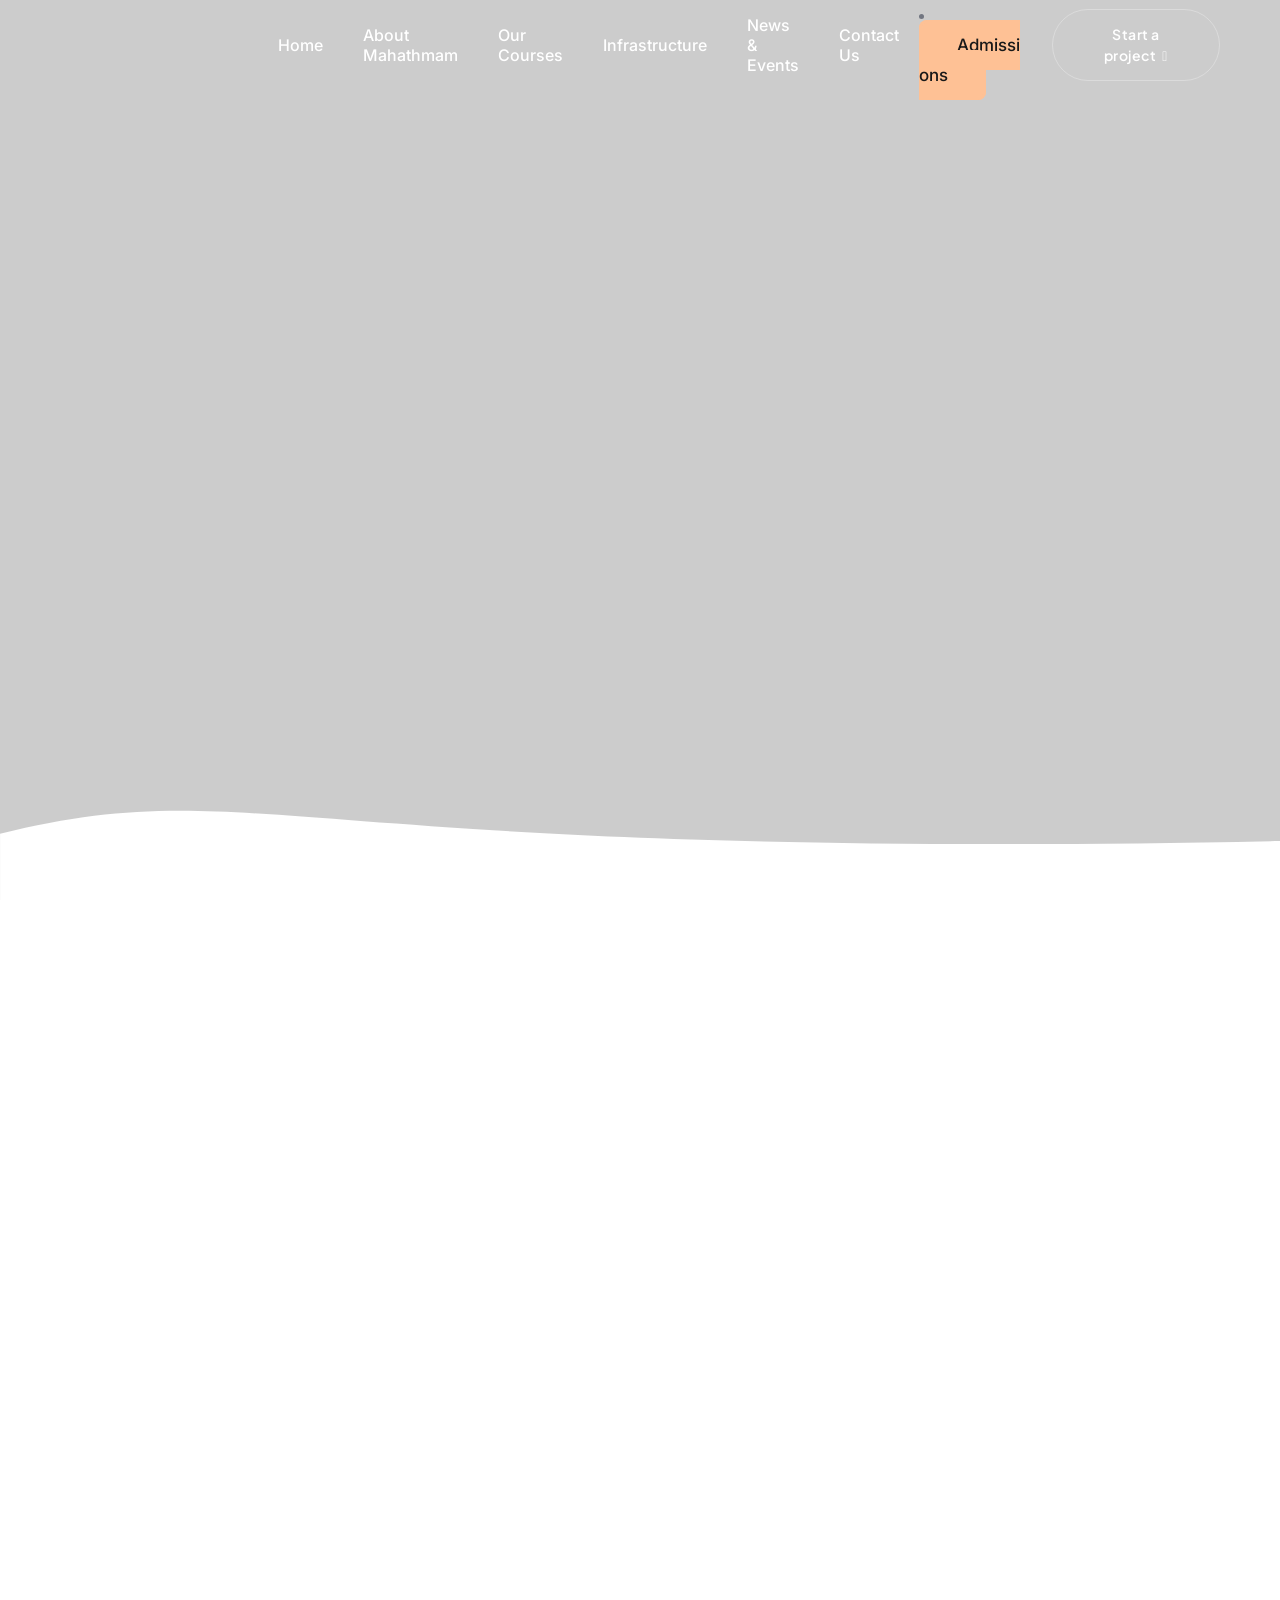
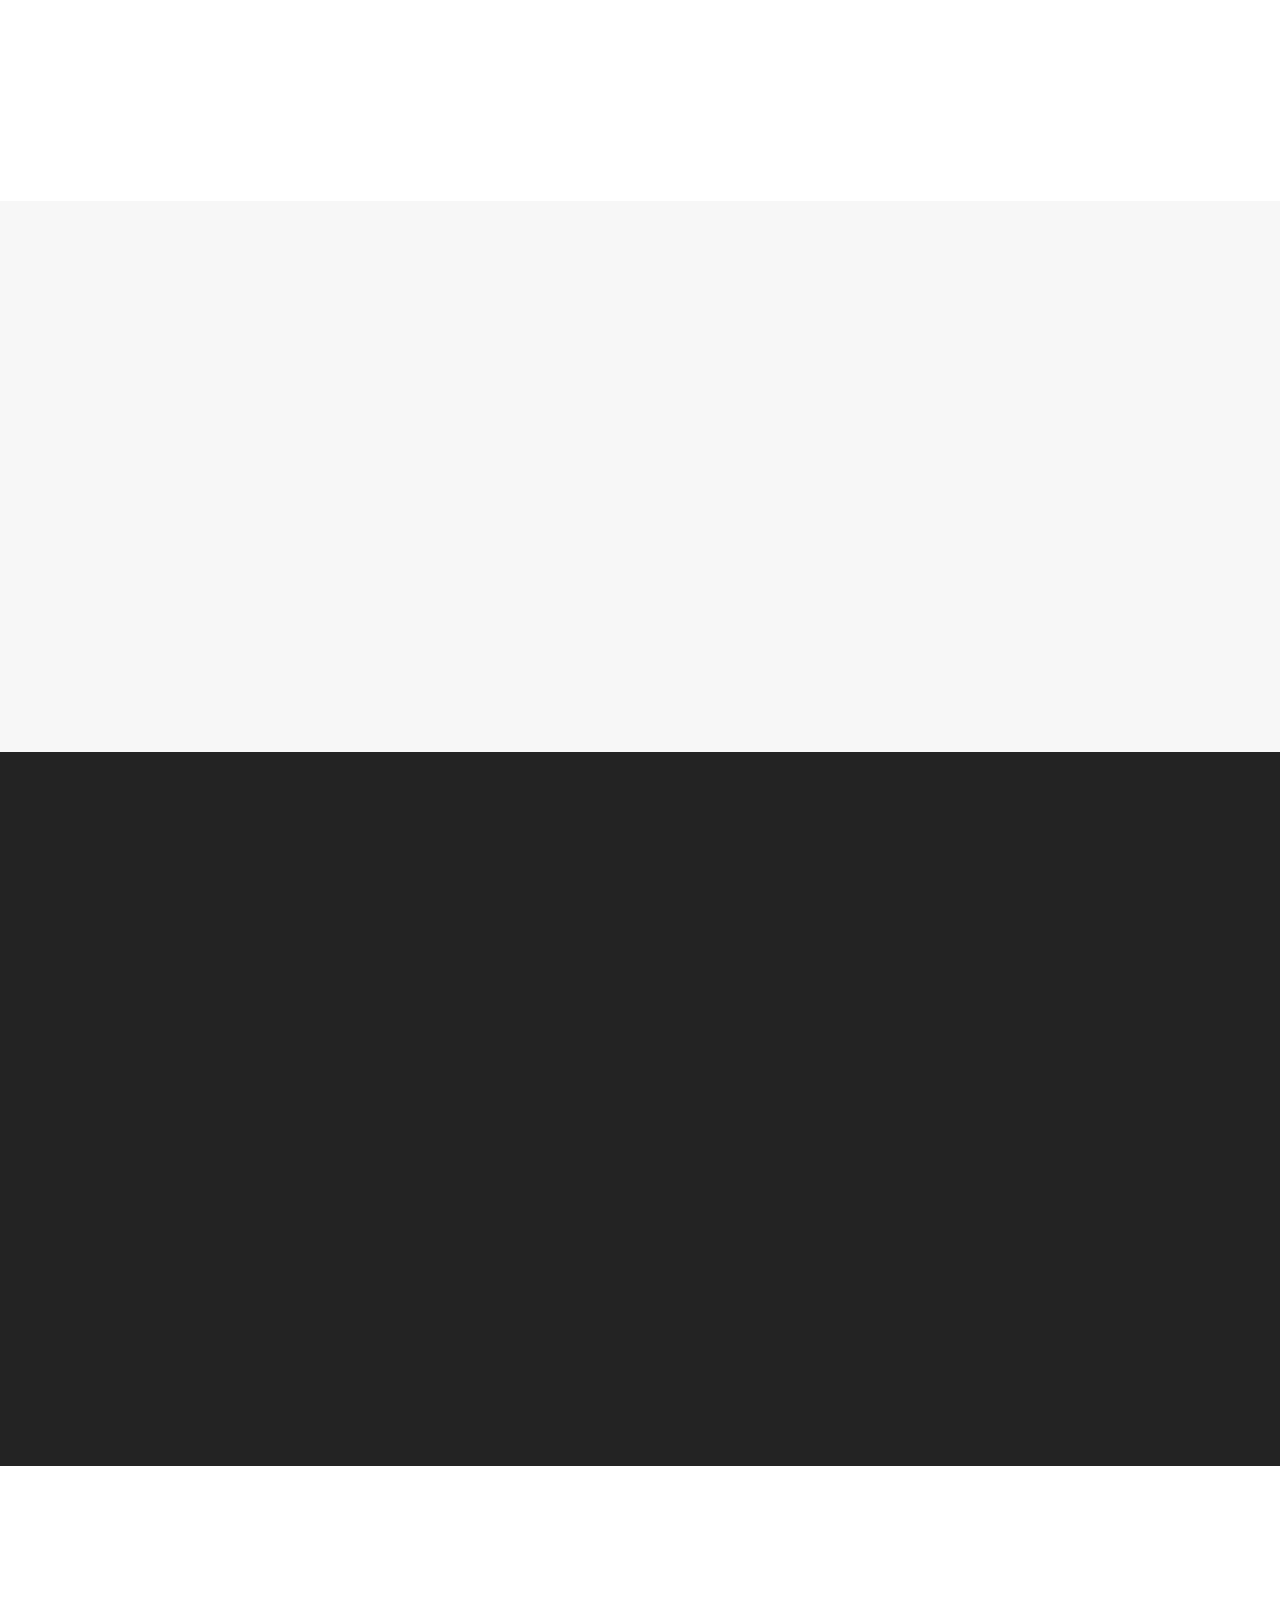
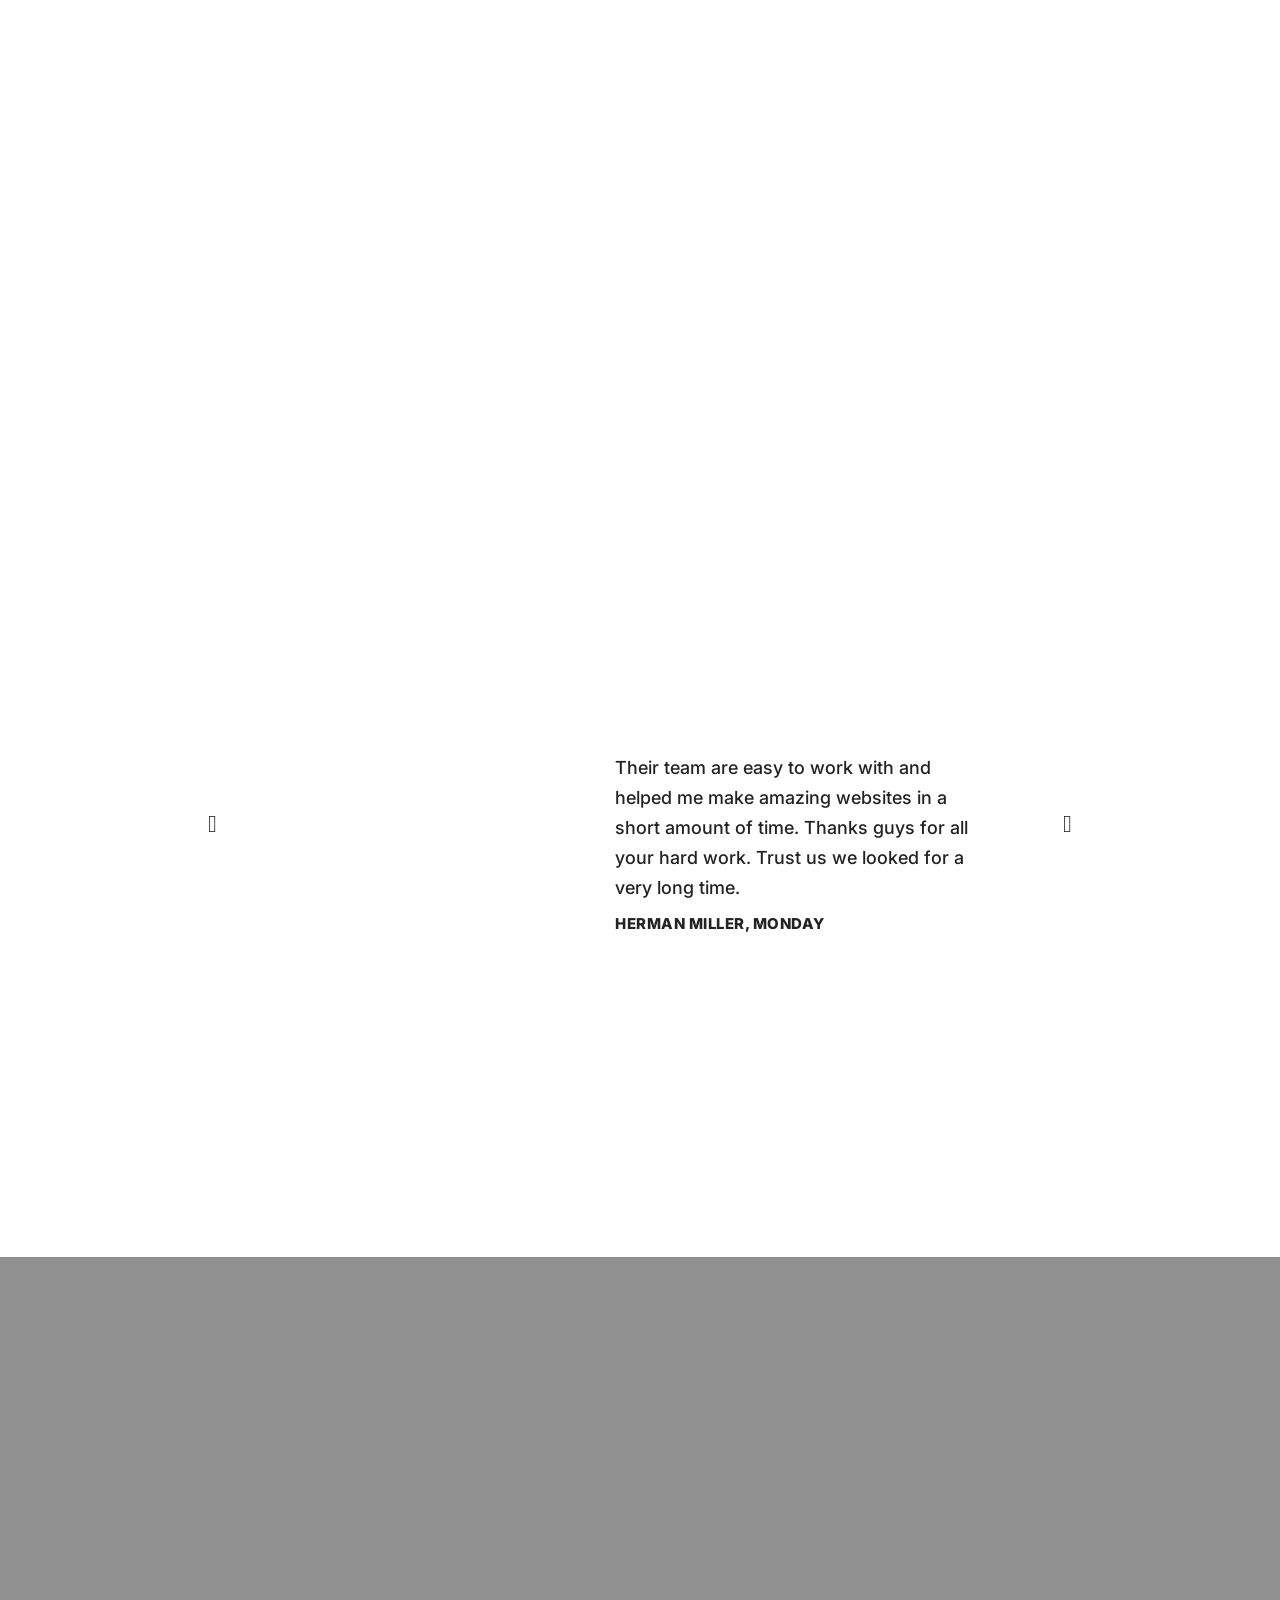
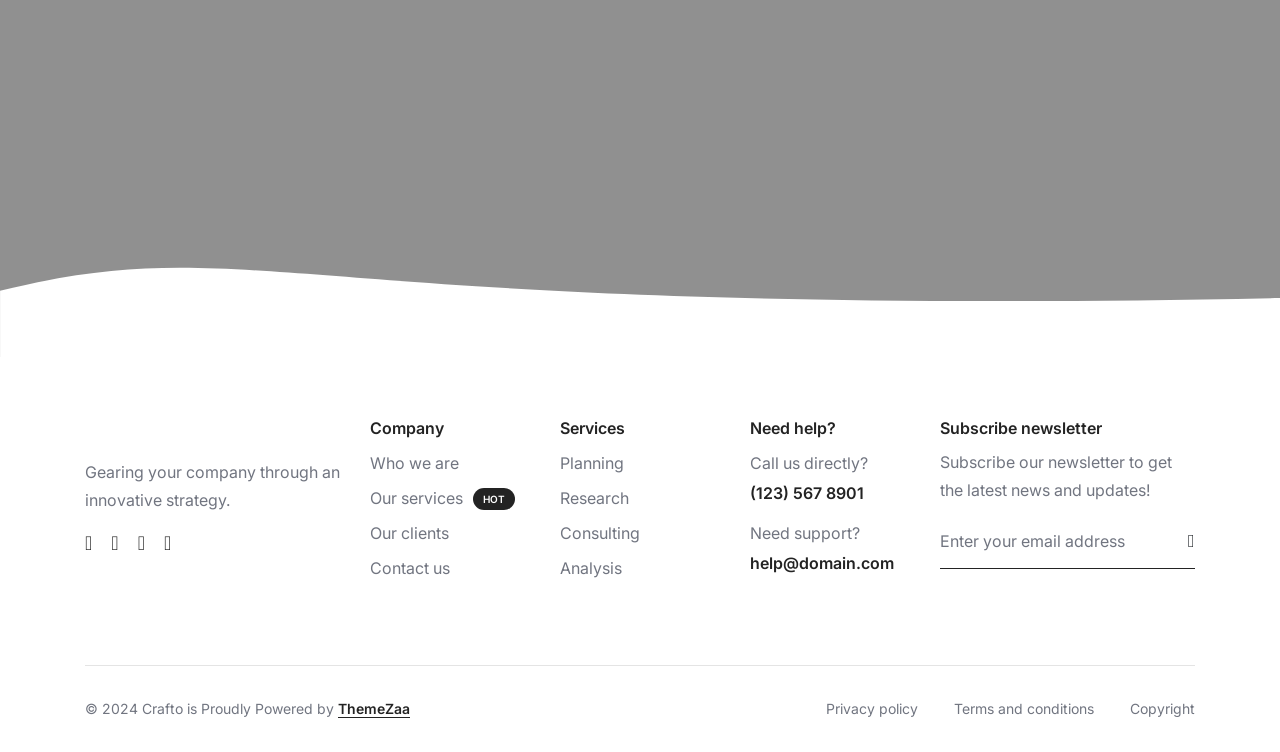
==== index.html @ 6b54e15a "Update and rename demo-it-business.html to index.html" ====
﻿<!doctype html>
<html class="no-js" lang="en">
    <head>
        <title>Crafto - The Multipurpose HTML5 Template</title>
        <meta charset="utf-8">
        <meta http-equiv="X-UA-Compatible" content="IE=edge" />
        <meta name="author" content="ThemeZaa">
        <meta name="viewport" content="width=device-width,initial-scale=1.0" />
        <meta name="description" content="Elevate your online presence with Crafto - a modern, versatile, multipurpose Bootstrap 5 responsive HTML5, SCSS template using highly creative 52+ ready demos.">
        <!-- favicon icon -->
        <link rel="shortcut icon" href="images/favicon.png">
        <link rel="apple-touch-icon" href="images/apple-touch-icon-57x57.png">
        <link rel="apple-touch-icon" sizes="72x72" href="images/apple-touch-icon-72x72.png">
        <link rel="apple-touch-icon" sizes="114x114" href="images/apple-touch-icon-114x114.png">
        <!-- google fonts preconnect -->
        <link rel="preconnect" href="https://fonts.googleapis.com" crossorigin>
        <link rel="preconnect" href="https://fonts.gstatic.com" crossorigin>
        <!-- style sheets and font icons -->
        <link rel="stylesheet" href="css/vendors.min.css"/>
        <link rel="stylesheet" href="css/icon.min.css"/>
        <link rel="stylesheet" href="css/style.css"/>
        <link rel="stylesheet" href="css/responsive.css"/>
        <link rel="stylesheet" href="demos/it-business/it-business.css" />

            <style>
        .admissions-button {
 position: relative;
 padding: 12px 35px;
 background: #fec195;
 font-size: 17px;
 font-weight: 500;
 color: #181818;
 border: 3px solid #fec195;
 border-radius: 8px;
 box-shadow: 0 0 0 #fec1958c;
 transition: all 0.3s ease-in-out;
 cursor: pointer;
 text-decoration: none; /* Remove default underline */
 overflow: hidden; /* Hide stars initially */
}

.admissions-button .star {
 position: absolute;
 width: 0;
 height: auto;
 filter: drop-shadow(0 0 0 #fffdef);
 z-index: -1;
 transition: all 0.5s cubic-bezier(0.05, 0.83, 0.43, 0.96);
}

.admissions-button:hover {
 background: transparent;
 color: #fec195;
 box-shadow: 0 0 25px #fec1958c;
 transform: scale(1.1);
}

.admissions-button:hover .star-1 {
 top: -80%;
 left: -30%;
 width: 25px;
 filter: drop-shadow(0 0 10px #fffdef);
}

.admissions-button:hover .star-2 {
 top: -25%;
 left: 10%;
 width: 15px;
 filter: drop-shadow(0 0 10px #fffdef);
}

.admissions-button:hover .star-3 {
 top: 55%;
 left: 25%;
 width: 5px;
 filter: drop-shadow(0 0 10px #fffdef);
}
    </style>
    </head>
    <body data-mobile-nav-style="full-screen-menu" data-mobile-nav-bg-color="#252840">  
        <!-- start header -->
        <header> 
            <!-- start navigation -->
            <nav class="navbar navbar-expand-lg header-transparent bg-transparent header-reverse glass-effect" data-header-hover="light">
                <div class="container-fluid">
                    <div class="col-auto col-xxl-3 col-lg-2 me-lg-0 me-auto">
                        <a class="navbar-brand" href="demo-it-business.html">
                            <img src="images/demo-it-business-logo-white.png" data-at2x="images/demo-it-business-logo-white@2x.png" alt="" class="default-logo">
                            <img src="images/demo-it-business-logo-black.png" data-at2x="images/demo-it-business-logo-black@2x.png" alt="" class="alt-logo">
                            <img src="images/demo-it-business-logo-black.png" data-at2x="images/demo-it-business-logo-black@2x.png" alt="" class="mobile-logo"> 
                        </a>
                    </div>
                    <div class="col-auto col-xxl-6 col-lg-8 menu-order position-static">
                        <button class="navbar-toggler float-start" type="button" data-bs-toggle="collapse" data-bs-target="#navbarNav" aria-controls="navbarNav" aria-label="Toggle navigation">
                            <span class="navbar-toggler-line"></span>
                            <span class="navbar-toggler-line"></span>
                            <span class="navbar-toggler-line"></span>
                            <span class="navbar-toggler-line"></span>
                        </button>
                        <div class="collapse navbar-collapse justify-content-center" id="navbarNav"> 
                            <ul class="navbar-nav"> 
                                <li class="nav-item"><a href="demo-it-business.html" class="nav-link">Home</a></li>
                                <li class="nav-item"><a href="demo-it-business-about.html" class="nav-link">About Mahathmam</a>
                                    <i class="fa-solid fa-angle-down dropdown-toggle" id="navbarDropdownMenuLink" role="button" data-bs-toggle="dropdown" aria-expanded="false"></i>
                                    <ul class="dropdown-menu" aria-labelledby="navbarDropdownMenuLink"> 
                                        <li><a href="demo-it-business-services-details.html"><i class="bi bi-briefcase"></i>About Us</a></li>
                                        <li><a href="demo-it-business-services-details.html"><i class="bi bi-clipboard-data"></i>Board Members</a></li>
                                    </ul>
                                </li> 
                                <li class="nav-item dropdown dropdown-with-icon-style02">
                                    <a  href="demo-it-business-services.html" class="nav-link">Our Courses </a>
                                    <i class="fa-solid fa-angle-down dropdown-toggle" id="navbarDropdownMenuLink" role="button" data-bs-toggle="dropdown" aria-expanded="false"></i>
                                    <ul class="dropdown-menu" aria-labelledby="navbarDropdownMenuLink"> 
                                        <li><a href="demo-it-business-services-details.html"><i class="bi bi-briefcase"></i>DME</a></li>
                                        <li><a href="demo-it-business-services-details.html"><i class="bi bi-clipboard-data"></i>DCS</a></li>
                                    </ul>
                                </li>
                                <li class="nav-item"><a href="demo-it-business-case-studies.html" class="nav-link">Infrastructure</a></li>
                                <li class="nav-item"><a href="demo-consulting-news.html" class="nav-link">News & Events</a>
                                    <i class="fa-solid fa-angle-down dropdown-toggle" id="navbarDropdownMenuLink" role="button" data-bs-toggle="dropdown" aria-expanded="false"></i>
                                    <ul class="dropdown-menu" aria-labelledby="navbarDropdownMenuLink"> 
                                        <li><a href="demo-it-business-services-details.html"><i class="bi bi-briefcase"></i>Recent Events</a></li>
                                    </ul>
                                </li>
                                <li class="nav-item"><a href="demo-it-business-contact.html" class="nav-link">Contact Us</a></li>
                            </ul>
                        </div>
                                   <li><a href="#" class="admissions-button">Admissions
          <div class="star star-1">
              <svg xmlns="http://www.w3.org/2000/svg"
                   viewBox="0 0 784.11 815.53">
                  <path class="fil0"
                      d="M392.05 0c-20.9,210.08 -184.06,
                         378.41 -392.05,407.78 207.96,29.37 371.12,197.68 392.05,
                         407.74 20.93,-210.06 184.09,-378.37 392.05,-407.74 -207.98,
                         -29.38 -371.16,-197.69 -392.06,-407.78z" />
              </svg>
          </div>
          <div class="star star-2">
              <svg xmlns="http://www.w3.org/2000/svg" viewBox="0 0 784.11 815.53">
                  <path class="fil0"
                      d="M392.05 0c-20.9,210.08 -184.06,378.41 -392.05,
                         407.78 207.96,29.37 371.12,197.68 392.05,407.74 20.93,
                         -210.06 184.09,-378.37 392.05,-407.74 -207.98,-29.38 -371.16,
                         -197.69 -392.06,-407.78z" />
              </svg>
          </div>
          <div class="star star-3">
              <svg xmlns="http://www.w3.org/2000/svg"
                   viewBox="0 0 784.11 815.53">
                  <path class="fil0"
                      d="M392.05 0c-20.9,210.08 -184.06,
                         378.41 -392.05,407.78 207.96,29.37 371.12,197.68
                         392.05,407.74 20.93,-210.06 184.09,-378.37 392.05,
                         -407.74 -207.98,-29.38 -371.16,-197.69 -392.06,-407.78z" />
              </svg>
          </div>
          <div class="star star-4">
              <svg xmlns="http://www.w3.org/2000/svg" viewBox="0 0 784.11 815.53">
                  <path class="fil0"
                      d="M392.05 0c-20.9,210.08 -184.06,378.41 -392.05,407.78 207.96,
                         29.37 371.12,197.68 392.05,407.74 20.93,-210.06 184.09,-378.37
                         392.05,-407.74 -207.98,-29.38 -371.16,-197.69 -392.06,-407.78z"
                        />
              </svg>
          </div>
          <div class="star star-5">
              <svg xmlns="http://www.w3.org/2000/svg" viewBox="0 0 784.11 815.53">
                  <path class="fil0"
                      d="M392.05 0c-20.9,210.08 -184.06,378.41 -392.05,407.78 207.96,
                         29.37 371.12,197.68 392.05,407.74 20.93,-210.06 184.09,-378.37
                         392.05,-407.74 -207.98,-29.38 -371.16,-197.69 -392.06,-407.78z"
                        />
              </svg>
          </div>
          <div class="star star-6">
              <svg xmlns="http://www.w3.org/2000/svg" viewBox="0 0 784.11 815.53">
                  <path class="fil0"
                      d="M392.05 0c-20.9,210.08 -184.06,378.41 -392.05,407.78 207.96,
                         29.37 371.12,197.68 392.05,407.74 20.93,
                         -210.06 184.09,-378.37 392.05,-407.74 -207.98,-29.38 -371.16,
                         -197.69 -392.06,-407.78z" />
              </svg>
          </div>
        </a></li>
                    </div>
                    <div class="col-auto col-xxl-3 col-lg-2 text-end d-none d-sm-flex">
                        <div class="header-icon">
                            <div class="header-button"><a href="demo-it-business-contact.html" class="btn btn-large btn-transparent-white-light btn-rounded text-transform-none border-1">Start a project<i class="fa-solid fa-arrow-right"></i></a></div>
                        </div>  
                    </div>
                </div>
            </nav>
            <!-- end navigation -->
        </header>
        <!-- end header -->  
        <!-- start hero section -->
        <section class="cover-background full-screen ipad-top-space-margin py-0 md-h-750px sm-h-650px" style="background-image:url('https://placehold.co/1920x1080');">
            <div class="opacity-very-light bg-black"></div>
            <div class="shape-image-animation bottom-0 p-0 w-100 d-none d-md-block"> 
                <svg xmlns="http://www.w3.org/2000/svg" widht="3000" height="400" viewBox="0 180 2500 200" fill="#ffffff"> 
                <path class="st1" d="M 0 250 C 1200 400 1200 50 3000 250 L 3000 550 L 0 550 L 0 250">
                <animate
                    attributeName="d"
                    dur="5s"
                    values="M 0 250 C 1200 400 1200 50 3000 250 L 3000 550 L 0 550 L 0 250;
                            M 0 250 C 400 50 400 400 3000 250 L 3000 550 L 0 550 L 0 250;
                            M 0 250 C 1200 400 1200 50 3000 250 L 3000 550 L 0 550 L 0 250"
                    repeatCount="indefinite"
                    />
                </path>
                </svg>
            </div> 
            <div class="container h-100"> 
                <div class="row align-items-center h-100">
                    <div class="col-xl-6 col-lg-8 col-md-10 position-relative z-index-1" data-anime='{ "el": "childs", "translateY": [0, 0], "perspective": [1200,1200], "scale": [1.05, 1], "rotateX": [30, 0], "opacity": [0,1], "duration": 800, "delay": 200, "staggervalue": 300, "easing": "easeOutQuad" }'>   
                        <span class="ps-25px pe-25px pt-5px pb-5px mb-25px text-uppercase text-white fs-12 ls-1px fw-600 border-radius-100px bg-gradient-dark-gray-transparent d-flex w-70 sm-w-100"><i class="bi bi-megaphone text-white icon-small me-10px"></i>Grow your business with us</span>
                        <h1 class="text-white fw-600 ls-minus-2px mb-25px">We craft unique business ideas.</h1> 
                        <div><p class="fw-300 fs-18 w-85 sm-w-95 text-white opacity-6">We're a fully dedicated corporate service agency collaborating with brands all over the world.</p></div>
                        <a href="index.html" target="blank" class="btn btn-extra-large btn-switch-text btn-gradient-purple-pink btn-rounded me-10px ls-0px mt-15px">
                            <span>
                                <span class="btn-double-text" data-text="Explore crafto">Explore crafto</span>
                                <span><i class="fa-brands fa-youtube"></i></span>
                            </span>
                        </a>
                        <a href="demo-it-business-contact.html" class="btn btn-extra-large btn-switch-text btn-transparent-white-light btn-rounded border-1 ls-0px mt-15px">
                            <span>
                                <span class="btn-double-text" data-text="Contact us">Contact us</span>
                                <span><i class="fa-regular fa-envelope"></i></span>
                            </span>
                        </a>
                    </div>  
                </div> 
            </div>
        </section>
        <!-- end hero section -->
        <!-- start section -->
        <section class="pt-3 sm-pt-50px">
            <div class="container">
                <div class="row row-cols-1 row-cols-lg-3 row-cols-md-2 justify-content-center mb-7" data-anime='{ "el": "childs", "translateY": [30, 0], "opacity": [0,1], "duration": 600, "delay":0, "staggervalue": 300, "easing": "easeOutQuad" }'>
                    <!-- start features box item -->
                    <div class="col icon-with-text-style-01 md-mb-30px">
                        <div class="feature-box feature-box-left-icon last-paragraph-no-margin">
                            <div class="feature-box-icon me-20px">
                                <img src="https://placehold.co/80x80" alt=""/>
                            </div>
                            <div class="feature-box-content">
                                <span class="d-inline-block fs-18 text-dark-gray fw-700 mb-5px">Grow your business</span>
                                <p class="w-80 xl-w-90 lg-w-100">We believe in challenges and so we have made challenges.</p>
                            </div>
                        </div>
                    </div>
                    <!-- end features box item -->
                    <!-- start features box item -->
                    <div class="col icon-with-text-style-01 md-mb-30px">
                        <div class="feature-box feature-box-left-icon last-paragraph-no-margin">
                            <div class="feature-box-icon me-20px">
                                <img src="https://placehold.co/80x80" alt=""/>
                            </div>
                            <div class="feature-box-content">
                                <span class="d-inline-block fs-18 text-dark-gray fw-700 mb-5px">Cost savings ideas</span>
                                <p class="w-80 xl-w-90 lg-w-100">We also help our clients with social media strategy.</p>
                            </div>
                        </div>
                    </div>
                    <!-- end features box item -->
                    <!-- start features box item -->
                    <div class="col icon-with-text-style-01 md-mb-30px">
                        <div class="feature-box feature-box-left-icon last-paragraph-no-margin">
                            <div class="feature-box-icon me-20px">
                                <img src="https://placehold.co/80x80" alt=""/>
                            </div>
                            <div class="feature-box-content">
                                <span class="d-inline-block fs-18 text-dark-gray fw-700 mb-5px">Boost performance</span>
                                <p class="w-80 xl-w-90 lg-w-100">We deliver email marketing campaigns to your audience.</p>
                            </div>
                        </div>
                    </div>
                    <!-- end features box item --> 
                </div>
                <div class="row mb-10 align-items-center">
                    <div class="col-lg-5 position-relative md-mb-20">
                        <div class="w-70 xs-w-80" data-animation-delay="50" data-shadow-animation="true">
                            <img src="https://placehold.co/640x784" alt="" class="border-radius-8px w-100">
                        </div>
                        <div class="w-60 overflow-hidden position-absolute right-minus-15px xs-right-15px xs-w-60 bottom-minus-50px" data-shadow-animation="true" data-animation-delay="250" data-bottom-top="transform: translateY(50px)" data-top-bottom="transform: translateY(-50px)">
                            <img src="https://placehold.co/640x784" alt="" class="border-radius-8px w-100 box-shadow-quadruple-large" />
                        </div>
                    </div>
                    <div class="col-xl-5 col-lg-6 offset-lg-1" data-anime='{ "el": "childs", "translateY": [30, 0], "opacity": [0,1], "duration": 600, "delay":0, "staggervalue": 300, "easing": "easeOutQuad" }'>
                        <span class="ps-25px pe-25px mb-20px text-uppercase text-base-color fs-12 lh-40 fw-700 border-radius-100px bg-gradient-very-light-gray-transparent d-inline-flex"><i class="bi bi-award fs-16 me-5px"></i>Creative approach</span>
                        <h3 class="text-dark-gray fs-50 fw-700 ls-minus-2px">Powerful agency for corporate business.</h3>
                        <p class="mb-40px sm-mb-25px">We strive to develop real-world web solutions that are ideal for small to large projects with bespoke project requirements. We create compelling web designs, which are the right-fit for your target groups and also deliver optimized.</p>
                        <div class="progress-bar-style-02">
                            <!-- start progress bar item -->
                            <div class="progress mb-15px border-radius-50px fw-700 fs-11 lh-11 text-white bg-white">
                                <div class="progress-bar bg-gradient-flamingo-red-transparent m-0" role="progressbar" aria-valuenow="98" aria-valuemin="0" aria-valuemax="100" aria-label="business">
                                    <span class="progress-bar-percent text-flamingo">98%</span>
                                </div>
                                <div class="progress-bar-title text-uppercase">business growth</div>
                            </div>
                            <!-- end progress bar item -->
                            <!-- start progress bar item -->
                            <div class="progress border-radius-50px fw-700 fs-11 lh-11 text-white bg-white">
                                <div class="progress-bar bg-gradient-base-color-transparent m-0" role="progressbar" aria-valuenow="85" aria-valuemin="0" aria-valuemax="100" aria-label="technology">
                                    <span class="progress-bar-percent text-base-color">85%</span>
                                </div>
                                <div class="progress-bar-title text-uppercase">new technology</div>
                            </div>
                            <!-- end progress bar item -->
                        </div>
                    </div>
                </div>
                <div class="row row-cols-1 row-cols-lg-5 row-cols-md-3 row-cols-sm-2 clients-style-06 justify-content-center ps-3 pe-3 xs-mt-40px" data-anime='{ "el": "childs", "scale": [0.8,1], "opacity": [0,1], "duration": 600, "delay":0, "staggervalue": 300, "easing": "easeOutQuad" }'>
                    <!-- start client item -->
                    <div class="col client-box text-center md-mb-40px">
                        <a href="#"><img src="images/logo-walmart-dark-blue.svg" alt=""></a>
                    </div>
                    <!-- end client item -->
                    <!-- start client item -->
                    <div class="col client-box text-center md-mb-40px">
                        <a href="#"><img src="images/logo-netflix-dark-blue.svg" alt=""></a>
                    </div>
                    <!-- end client item -->
                    <!-- start client item -->
                    <div class="col client-box text-center md-mb-40px">
                        <a href="#"><img src="images/logo-invision-dark-blue.svg" alt=""></a>
                    </div>
                    <!-- end client item -->
                    <!-- start client item -->
                    <div class="col client-box text-center sm-mb-40px">
                        <a href="#"><img src="images/logo-yahoo-dark-blue.svg" alt=""></a>
                    </div> 
                    <!-- end client item -->
                    <!-- start client item -->
                    <div class="col client-box text-center">
                        <a href="#"><img src="images/logo-amazon-dark-blue.svg" alt=""></a>
                    </div> 
                    <!-- end client item -->
                </div> 
            </div>
        </section>
        <!-- end section --> 
        <!-- start section -->
        <section class="overflow-hidden bg-very-light-gray position-relative">
            <div class="container">
                <div class="row align-items-center mb-5 sm-mb-30px text-center text-lg-start" data-anime='{ "el": "childs", "translateY": [30, 0], "opacity": [0,1], "duration": 600, "delay":0, "staggervalue": 300, "easing": "easeOutQuad" }'>
                    <div class="col-lg-5 md-mb-30px"> 
                        <h3 class="text-dark-gray fw-700 ls-minus-2px mb-0">Understanding the business services.</h3>
                    </div> 
                    <div class="col-lg-4 offset-xl-1 last-paragraph-no-margin md-mb-30px"> 
                        <p>We strive to develop real-world web solutions that are ideal for small to large projects with bespoke your custom project requirements.</p>
                    </div> 
                    <div class="col-xl-2 col-lg-3 d-flex justify-content-center">
                        <!-- start slider navigation -->
                        <div class="slider-one-slide-prev-1 icon-small text-dark-gray swiper-button-prev slider-navigation-style-04 bg-white box-shadow-large"><i class="fa-solid fa-arrow-left"></i></div>
                        <div class="slider-one-slide-next-1 icon-small text-dark-gray swiper-button-next slider-navigation-style-04 bg-white box-shadow-large"><i class="fa-solid fa-arrow-right"></i></div> 
                        <!-- end slider navigation -->
                    </div>
                </div>
                <div class="row align-items-center" data-anime='{ "opacity": [0,1], "duration": 600, "delay":0, "staggervalue": 300, "easing": "easeOutQuad" }'>
                    <div class="col-12">
                        <div class="outside-box-right-20 sm-outside-box-right-0">
                            <div class="swiper magic-cursor slider-one-slide" data-slider-options='{ "slidesPerView": 1, "spaceBetween": 30, "loop": true, "navigation": { "nextEl": ".slider-one-slide-next-1", "prevEl": ".slider-one-slide-prev-1" }, "autoplay": { "delay": 4000, "disableOnInteraction": false }, "keyboard": { "enabled": true, "onlyInViewport": true }, "breakpoints": { "1200": { "slidesPerView": 4 }, "992": { "slidesPerView": 3 }, "768": { "slidesPerView": 2 }, "320": { "slidesPerView": 1 } }, "effect": "slide" }'>
                                <div class="swiper-wrapper">
                                    <!-- start slider item --> 
                                    <div class="swiper-slide">
                                        <!-- start services box style --> 
                                        <div class="services-box-style-03 last-paragraph-no-margin border-radius-6px overflow-hidden">
                                            <div class="position-relative">
                                                <a href="demo-it-business-services-details.html"><img src="https://placehold.co/600x440" alt=""></a>
                                                <a href="#" class="btn btn-very-small btn-rounded btn-dark-gray text-white btn-box-shadow ps-15px pe-15px pt-5px pb-5px lh-16 position-absolute right-30px top-30px text-uppercase">analytics</a>
                                            </div>
                                            <div class="bg-white">
                                                <div class="ps-65px pe-65px pt-30px pb-30px text-center">
                                                    <a href="demo-it-business-services-details.html" class="d-inline-block fs-18 fw-700 text-dark-gray mb-5px">Data and analytics</a>
                                                    <p>Lorem ipsum simply dummy text of amet consectetur.</p> 
                                                </div> 
                                                <div class="d-flex justify-content-center border-top border-color-extra-medium-gray pt-20px pb-20px ps-50px pe-50px position-relative text-center">
                                                    <a href="demo-it-business-services-details.html" class="btn btn-link btn-hover-animation-switch btn-medium fw-700 text-dark-gray text-uppercase">
                                                        <span>
                                                            <span class="btn-text">Explore services</span>
                                                            <span class="btn-icon"><i class="fa-solid fa-arrow-right"></i></span>
                                                            <span class="btn-icon"><i class="fa-solid fa-arrow-right"></i></span>
                                                        </span> 
                                                    </a>
                                                </div>
                                            </div>
                                        </div>
                                        <!-- end services box style -->
                                    </div>
                                    <!-- end slider item -->
                                    <!-- start slider item --> 
                                    <div class="swiper-slide">
                                        <!-- start services box style --> 
                                        <div class="services-box-style-03 last-paragraph-no-margin border-radius-6px overflow-hidden">
                                            <div class="position-relative">
                                                <a href="demo-it-business-services-details.html"><img src="https://placehold.co/600x440" alt=""></a>
                                                <a href="#" class="btn btn-very-small btn-rounded btn-dark-gray text-white btn-box-shadow ps-15px pe-15px pt-5px pb-5px lh-16 position-absolute right-30px top-30px text-uppercase">Finance</a>
                                            </div>
                                            <div class="bg-white">
                                                <div class="ps-65px pe-65px pt-30px pb-30px text-center">
                                                    <a href="demo-it-business-services-details.html" class="d-inline-block fs-18 fw-700 text-dark-gray mb-5px">Finance consulting</a>
                                                    <p>Lorem ipsum simply dummy text of amet consectetur.</p> 
                                                </div> 
                                                <div class="d-flex justify-content-center border-top border-color-extra-medium-gray pt-20px pb-20px ps-50px pe-50px position-relative text-center">
                                                    <a href="demo-it-business-services-details.html" class="btn btn-link btn-hover-animation-switch btn-medium fw-700 text-dark-gray text-uppercase">
                                                        <span>
                                                            <span class="btn-text">Explore services</span>
                                                            <span class="btn-icon"><i class="fa-solid fa-arrow-right"></i></span>
                                                            <span class="btn-icon"><i class="fa-solid fa-arrow-right"></i></span>
                                                        </span> 
                                                    </a>
                                                </div>
                                            </div>
                                        </div>
                                        <!-- end services box style --> 
                                    </div>
                                    <!-- end slider item -->
                                    <!-- start slider item --> 
                                    <div class="swiper-slide">
                                        <!-- start services box style --> 
                                        <div class="services-box-style-03 last-paragraph-no-margin border-radius-6px overflow-hidden">
                                            <div class="position-relative">
                                                <a href="demo-it-business-services-details.html"><img src="https://placehold.co/600x440" alt=""></a>
                                                <a href="#" class="btn btn-very-small btn-rounded btn-dark-gray text-white btn-box-shadow ps-15px pe-15px pt-5px pb-5px lh-16 position-absolute right-30px top-30px text-uppercase">analytics</a>
                                            </div>
                                            <div class="bg-white">
                                                <div class="ps-65px pe-65px pt-30px pb-30px text-center">
                                                    <a href="demo-it-business-services-details.html" class="d-inline-block fs-18 fw-700 text-dark-gray mb-5px">Tech innovation</a>
                                                    <p>Lorem ipsum simply dummy text of amet consectetur.</p> 
                                                </div> 
                                                <div class="d-flex justify-content-center border-top border-color-extra-medium-gray pt-20px pb-20px ps-50px pe-50px position-relative text-center">
                                                    <a href="demo-it-business-services-details.html" class="btn btn-link btn-hover-animation-switch btn-medium fw-700 text-dark-gray text-uppercase">
                                                        <span>
                                                            <span class="btn-text">Explore services</span>
                                                            <span class="btn-icon"><i class="fa-solid fa-arrow-right"></i></span>
                                                            <span class="btn-icon"><i class="fa-solid fa-arrow-right"></i></span>
                                                        </span> 
                                                    </a>
                                                </div>
                                            </div>
                                        </div>
                                        <!-- end services box style -->
                                    </div>
                                    <!-- end slider item -->
                                    <!-- start slider item --> 
                                    <div class="swiper-slide">
                                        <!-- start services box style --> 
                                        <div class="services-box-style-03 last-paragraph-no-margin border-radius-6px overflow-hidden">
                                            <div class="position-relative">
                                                <a href="demo-it-business-services-details.html"><img src="https://placehold.co/600x440" alt=""></a>
                                                <a href="#" class="btn btn-very-small btn-rounded btn-dark-gray text-white btn-box-shadow ps-15px pe-15px pt-5px pb-5px lh-16 position-absolute right-30px top-30px text-uppercase">Digital</a>
                                            </div>
                                            <div class="bg-white">
                                                <div class="ps-65px pe-65px pt-30px pb-30px text-center">
                                                    <a href="demo-it-business-services-details.html" class="d-inline-block fs-18 fw-700 text-dark-gray mb-5px">Digital commerce</a>
                                                    <p>Lorem ipsum simply dummy text of amet consectetur.</p> 
                                                </div> 
                                                <div class="d-flex justify-content-center border-top border-color-extra-medium-gray pt-20px pb-20px ps-50px pe-50px position-relative text-center">
                                                    <a href="demo-it-business-services-details.html" class="btn btn-link btn-hover-animation-switch btn-medium fw-700 text-dark-gray text-uppercase">
                                                        <span>
                                                            <span class="btn-text">Explore services</span>
                                                            <span class="btn-icon"><i class="fa-solid fa-arrow-right"></i></span>
                                                            <span class="btn-icon"><i class="fa-solid fa-arrow-right"></i></span>
                                                        </span> 
                                                    </a>
                                                </div>
                                            </div>
                                        </div>
                                        <!-- end services box style -->
                                    </div>
                                    <!-- end slider item -->
                                    <!-- start slider item --> 
                                    <div class="swiper-slide">
                                        <!-- start services box style --> 
                                        <div class="services-box-style-03 last-paragraph-no-margin border-radius-4px overflow-hidden">
                                            <div class="position-relative">
                                                <a href="demo-it-business-services-details.html"><img src="https://placehold.co/600x440" alt=""></a>
                                                <a href="#" class="btn btn-very-small btn-rounded btn-dark-gray text-white btn-box-shadow ps-15px pe-15px pt-5px pb-5px lh-16 position-absolute right-30px top-30px text-uppercase">Digital</a>
                                            </div>
                                            <div class="bg-white">
                                                <div class="ps-65px pe-65px pt-30px pb-30px text-center">
                                                    <a href="demo-it-business-services-details.html" class="d-inline-block fs-18 fw-700 text-dark-gray mb-5px">Cloud computing</a>
                                                    <p>Lorem ipsum simply dummy text of amet consectetur.</p> 
                                                </div> 
                                                <div class="d-flex justify-content-center border-top border-color-extra-medium-gray pt-20px pb-20px ps-50px pe-50px position-relative text-center">
                                                    <a href="demo-it-business-services-details.html" class="btn btn-link btn-hover-animation-switch btn-medium fw-700 text-dark-gray text-uppercase">
                                                        <span>
                                                            <span class="btn-text">Explore services</span>
                                                            <span class="btn-icon"><i class="fa-solid fa-arrow-right"></i></span>
                                                            <span class="btn-icon"><i class="fa-solid fa-arrow-right"></i></span>
                                                        </span> 
                                                    </a>
                                                </div>
                                            </div>
                                        </div>
                                        <!-- end services box style -->
                                    </div>
                                    <!-- end slider item -->
                                    <!-- start slider item --> 
                                    <div class="swiper-slide">
                                        <!-- start services box style --> 
                                        <div class="services-box-style-03 last-paragraph-no-margin border-radius-6px overflow-hidden">
                                            <div class="position-relative">
                                                <a href="demo-it-business-services-details.html"><img src="https://placehold.co/600x440" alt=""></a>
                                                <a href="#" class="btn btn-very-small btn-rounded btn-dark-gray text-white btn-box-shadow ps-15px pe-15px pt-5px pb-5px lh-16 position-absolute right-30px top-30px text-uppercase">analytics</a>
                                            </div>
                                            <div class="bg-white">
                                                <div class="ps-65px pe-65px pt-30px pb-30px text-center">
                                                    <a href="demo-it-business-services-details.html" class="d-inline-block fs-18 fw-700 text-dark-gray mb-5px">Data and analytics</a>
                                                    <p>Lorem ipsum simply dummy text of amet consectetur.</p> 
                                                </div> 
                                                <div class="d-flex justify-content-center border-top border-color-extra-medium-gray pt-20px pb-20px ps-50px pe-50px position-relative text-center">
                                                    <a href="demo-it-business-services-details.html" class="btn btn-link btn-hover-animation-switch btn-medium fw-700 text-dark-gray text-uppercase">
                                                        <span>
                                                            <span class="btn-text">Explore services</span>
                                                            <span class="btn-icon"><i class="fa-solid fa-arrow-right"></i></span>
                                                            <span class="btn-icon"><i class="fa-solid fa-arrow-right"></i></span>
                                                        </span> 
                                                    </a>
                                                </div>
                                            </div>
                                        </div>
                                        <!-- end services box style -->
                                    </div>
                                    <!-- end slider item -->
                                    <!-- start slider item --> 
                                    <div class="swiper-slide">
                                        <!-- start services box style --> 
                                        <div class="services-box-style-03 last-paragraph-no-margin border-radius-6px overflow-hidden">
                                            <div class="position-relative">
                                                <a href="demo-it-business-services-details.html"><img src="https://placehold.co/600x440" alt=""></a>
                                                <a href="#" class="btn btn-very-small btn-rounded btn-dark-gray text-white btn-box-shadow ps-15px pe-15px pt-5px pb-5px lh-16 position-absolute right-30px top-30px text-uppercase">Finance</a>
                                            </div>
                                            <div class="bg-white">
                                                <div class="ps-65px pe-65px pt-30px pb-30px text-center">
                                                    <a href="demo-it-business-services-details.html" class="d-inline-block fs-18 fw-700 text-dark-gray mb-5px">Finance consulting</a>
                                                    <p>Lorem ipsum simply dummy text of amet consectetur.</p> 
                                                </div> 
                                                <div class="d-flex justify-content-center border-top border-color-extra-medium-gray pt-20px pb-20px ps-50px pe-50px position-relative text-center">
                                                    <a href="demo-it-business-services-details.html" class="btn btn-link btn-hover-animation-switch btn-medium fw-700 text-dark-gray text-uppercase">
                                                        <span>
                                                            <span class="btn-text">Explore services</span>
                                                            <span class="btn-icon"><i class="fa-solid fa-arrow-right"></i></span>
                                                            <span class="btn-icon"><i class="fa-solid fa-arrow-right"></i></span>
                                                        </span> 
                                                    </a>
                                                </div>
                                            </div>
                                        </div>
                                        <!-- end services box style --> 
                                    </div>
                                    <!-- end slider item -->
                                    <!-- start slider item --> 
                                    <div class="swiper-slide">
                                        <!-- start services box style --> 
                                        <div class="services-box-style-03 last-paragraph-no-margin border-radius-6px overflow-hidden">
                                            <div class="position-relative">
                                                <a href="demo-it-business-services-details.html"><img src="https://placehold.co/600x440" alt=""></a>
                                                <a href="#" class="btn btn-very-small btn-rounded btn-dark-gray text-white btn-box-shadow ps-15px pe-15px pt-5px pb-5px lh-16 position-absolute right-30px top-30px text-uppercase">analytics</a>
                                            </div>
                                            <div class="bg-white">
                                                <div class="ps-65px pe-65px pt-30px pb-30px text-center">
                                                    <a href="demo-it-business-services-details.html" class="d-inline-block fs-18 fw-700 text-dark-gray mb-5px">Tech innovation</a>
                                                    <p>Lorem ipsum simply dummy text of amet consectetur.</p> 
                                                </div> 
                                                <div class="d-flex justify-content-center border-top border-color-extra-medium-gray pt-20px pb-20px ps-50px pe-50px position-relative text-center">
                                                    <a href="demo-it-business-services-details.html" class="btn btn-link btn-hover-animation-switch btn-medium fw-700 text-dark-gray text-uppercase">
                                                        <span>
                                                            <span class="btn-text">Explore services</span>
                                                            <span class="btn-icon"><i class="fa-solid fa-arrow-right"></i></span>
                                                            <span class="btn-icon"><i class="fa-solid fa-arrow-right"></i></span>
                                                        </span> 
                                                    </a>
                                                </div>
                                            </div>
                                        </div>
                                        <!-- end services box style -->
                                    </div>
                                    <!-- end slider item -->
                                </div>
                            </div>
                        </div>
                    </div>
                </div> 
            </div> 
        </section>
        <!-- end section -->
        <!-- start section -->
        <section class="bg-dark-gray">
            <div class="container">
                <div class="row justify-content-center mb-5 sm-mb-30px">
                    <div class="col-xl-6 col-lg-8 col-md-10 text-center" data-anime='{ "el": "childs", "translateY": [30, 0], "opacity": [0,1], "duration": 600, "delay":0, "staggervalue": 300, "easing": "easeOutQuad" }'>
                        <h3 class="text-white mb-0 fw-600">Serving our clients across the diverse industries.</h3>
                    </div>
                </div>
                <div class="row row-cols-2 row-cols-md-4 row-cols-lg-6 g-0" data-anime='{ "el": "childs", "translateY": [15, 0], "opacity": [0,1], "duration": 300, "delay":0, "staggervalue": 100, "easing": "easeOutQuad" }'>
                    <!-- start features box item -->
                    <div class="col icon-with-text-style-04 transition-inner-all">
                        <div class="feature-box hover-box h-100 transition dark-hover pt-25 pb-25 xs-p-12 last-paragraph-no-margin overflow-hidden border-bottom border-end border-1 border-color-transparent-white-light border-color-transparent-on-hover">
                            <div class="feature-box-icon">
                                <i class="line-icon-Microphone-4 icon-extra-large text-white mb-15px"></i>
                            </div>
                            <div class="feature-box-content">
                                <span class="d-inline-block text-white fw-600 fs-14 text-uppercase">Publishing</span> 
                            </div>
                            <div class="feature-box-overlay bg-base-color"></div>
                        </div>  
                    </div>
                    <!-- end features box item -->
                    <!-- start features box item -->
                    <div class="col icon-with-text-style-04 transition-inner-all">
                        <div class="feature-box hover-box h-100 transition dark-hover pt-25 pb-25 xs-p-12 last-paragraph-no-margin overflow-hidden border-bottom border-end border-1 sm-border-end-0 border-color-transparent-white-light border-color-transparent-on-hover">
                            <div class="feature-box-icon">
                                <i class="line-icon-Basket-Coins icon-extra-large text-white mb-15px"></i>
                            </div>
                            <div class="feature-box-content">
                                <span class="d-inline-block text-white fw-600 fs-14 text-uppercase">Finance</span> 
                            </div>
                            <div class="feature-box-overlay bg-base-color"></div>
                        </div>  
                    </div>
                    <!-- end features box item -->
                    <!-- start features box item -->
                    <div class="col icon-with-text-style-04 transition-inner-all">
                        <div class="feature-box hover-box h-100 transition dark-hover pt-25 pb-25 xs-p-12 last-paragraph-no-margin overflow-hidden border-bottom border-end border-1 border-color-transparent-white-light border-color-transparent-on-hover">
                            <div class="feature-box-icon">
                                <i class="line-icon-Bee icon-extra-large text-white mb-15px"></i>
                            </div>
                            <div class="feature-box-content">
                                <span class="d-inline-block text-white fw-600 fs-14 text-uppercase">Sciences</span> 
                            </div>
                            <div class="feature-box-overlay bg-base-color"></div>
                        </div>  
                    </div>
                    <!-- end features box item -->
                    <!-- start features box item -->
                    <div class="col icon-with-text-style-04 transition-inner-all">
                        <div class="feature-box hover-box h-100 transition dark-hover pt-25 pb-25 xs-p-12 last-paragraph-no-margin overflow-hidden border-bottom border-end border-1 md-border-end-0 border-color-transparent-white-light border-color-transparent-on-hover">
                            <div class="feature-box-icon">
                                <i class="line-icon-Management icon-extra-large text-white mb-15px"></i>
                            </div>
                            <div class="feature-box-content">
                                <span class="d-inline-block text-white fw-600 fs-14 text-uppercase">Consultant</span> 
                            </div>
                            <div class="feature-box-overlay bg-base-color"></div>
                        </div>  
                    </div>
                    <!-- end features box item -->
                    <!-- start features box item -->
                    <div class="col icon-with-text-style-04 transition-inner-all">
                        <div class="feature-box hover-box h-100 transition dark-hover pt-25 pb-25 xs-p-12 last-paragraph-no-margin overflow-hidden border-bottom border-end border-1 border-color-transparent-white-light border-color-transparent-on-hover">
                            <div class="feature-box-icon">
                                <i class="line-icon-French-Fries icon-extra-large text-white mb-15px"></i>
                            </div>
                            <div class="feature-box-content">
                                <span class="d-inline-block text-white fw-600 fs-14 text-uppercase">Food</span> 
                            </div>
                            <div class="feature-box-overlay bg-base-color"></div>
                        </div>  
                    </div>
                    <!-- end features box item -->
                    <!-- start features box item -->
                    <div class="col icon-with-text-style-04 transition-inner-all">
                        <div class="feature-box hover-box h-100 transition dark-hover pt-25 pb-25 xs-p-12 last-paragraph-no-margin overflow-hidden border-bottom border-1 md-border-end sm-border-end-0 border-color-transparent-white-light border-color-transparent-on-hover">
                            <div class="feature-box-icon">
                                <i class="line-icon-Road-3 icon-extra-large text-white mb-15px"></i>
                            </div>
                            <div class="feature-box-content">
                                <span class="d-inline-block text-white fw-600 fs-14 text-uppercase">Travel</span> 
                            </div>
                            <div class="feature-box-overlay bg-base-color"></div>
                        </div>  
                    </div>
                    <!-- end features box item -->
                    <!-- start features box item -->
                    <div class="col icon-with-text-style-04 transition-inner-all">
                        <div class="feature-box hover-box h-100 transition dark-hover pt-25 pb-25 xs-p-12 last-paragraph-no-margin overflow-hidden border-end border-1 md-border-bottom border-color-transparent-white-light border-color-transparent-on-hover">
                            <div class="feature-box-icon">
                                <i class="line-icon-Cow icon-extra-large text-white mb-15px"></i>
                            </div>
                            <div class="feature-box-content">
                                <span class="d-inline-block text-white fw-600 fs-14 text-uppercase">Dairy</span> 
                            </div>
                            <div class="feature-box-overlay bg-base-color"></div>
                        </div>  
                    </div>
                    <!-- end features box item -->
                    <!-- start features box item -->
                    <div class="col icon-with-text-style-04 transition-inner-all">
                        <div class="feature-box hover-box h-100 transition dark-hover pt-25 pb-25 xs-p-12 last-paragraph-no-margin overflow-hidden border-end border-1 md-border-end-0 md-border-bottom border-color-transparent-white-light border-color-transparent-on-hover">
                            <div class="feature-box-icon">
                                <i class="line-icon-Diamond icon-extra-large text-white mb-15px"></i>
                            </div>
                            <div class="feature-box-content">
                                <span class="d-inline-block text-white fw-600 fs-14 text-uppercase">Jewellery</span> 
                            </div>
                            <div class="feature-box-overlay bg-base-color"></div>
                        </div>  
                    </div>
                    <!-- end features box item -->
                    <!-- start features box item -->
                    <div class="col icon-with-text-style-04 transition-inner-all">
                        <div class="feature-box hover-box h-100 transition dark-hover pt-25 pb-25 xs-p-12 last-paragraph-no-margin overflow-hidden border-end border-1 sm-border-bottom border-color-transparent-white-light border-color-transparent-on-hover">
                            <div class="feature-box-icon">
                                <i class="line-icon-Drop icon-extra-large text-white mb-15px"></i>
                            </div>
                            <div class="feature-box-content">
                                <span class="d-inline-block text-white fw-600 fs-14 text-uppercase">Energy</span> 
                            </div>
                            <div class="feature-box-overlay bg-base-color"></div>
                        </div>  
                    </div>
                    <!-- end features box item -->
                    <!-- start features box item -->
                    <div class="col icon-with-text-style-04 transition-inner-all">
                        <div class="feature-box hover-box h-100 transition dark-hover pt-25 pb-25 xs-p-12 last-paragraph-no-margin overflow-hidden border-end border-1 sm-border-end-0 sm-border-bottom border-color-transparent-white-light border-color-transparent-on-hover">
                            <div class="feature-box-icon">
                                <i class="line-icon-Environmental-3 icon-extra-large text-white mb-15px"></i>
                            </div>
                            <div class="feature-box-content">
                                <span class="d-inline-block text-white fw-600 fs-14 text-uppercase">Farming</span> 
                            </div>
                            <div class="feature-box-overlay bg-base-color"></div>
                        </div>  
                    </div>
                    <!-- end features box item -->
                    <!-- start features box item -->
                    <div class="col icon-with-text-style-04 transition-inner-all">
                        <div class="feature-box hover-box h-100 transition dark-hover pt-25 pb-25 xs-p-12 last-paragraph-no-margin overflow-hidden border-end border-1 border-color-transparent-white-light border-color-transparent-on-hover">
                            <div class="feature-box-icon">
                                <i class="line-icon-Gear icon-extra-large text-white mb-15px"></i>
                            </div>
                            <div class="feature-box-content">
                                <span class="d-inline-block text-white fw-600 fs-14 text-uppercase">Industries</span> 
                            </div>
                            <div class="feature-box-overlay bg-base-color"></div>
                        </div>  
                    </div>
                    <!-- end features box item -->
                    <!-- start features box item -->
                    <div class="col icon-with-text-style-04 transition-inner-all">
                        <div class="feature-box hover-box h-100 transition dark-hover pt-25 pb-25 xs-p-12 last-paragraph-no-margin overflow-hidden border-1 border-color-transparent-white-light border-color-transparent-on-hover">
                            <div class="feature-box-icon">
                                <i class="line-icon-Environmental-3 icon-extra-large text-white mb-15px"></i>
                            </div>
                            <div class="feature-box-content">
                                <span class="d-inline-block text-white fw-600 fs-14 text-uppercase">Events</span> 
                            </div>
                            <div class="feature-box-overlay bg-base-color"></div>
                        </div>  
                    </div>
                    <!-- end features box item -->
                </div>
            </div>
        </section>
        <!-- end section -->
        <!-- start section -->
        <section class="p-0 bg-midnight-blue">
            <div class="container">
                <div class="row align-items-center justify-content-center g-0" data-anime='{  "opacity": [0,1], "duration": 600, "delay":0, "staggervalue": 300, "easing": "easeOutQuad" }'>
                    <div class="col-auto d-flex align-items-center">
                        <img src="https://placehold.co/130x98" alt="">
                        <div class="fs-17 lh-26 last-paragraph-no-margin text-white pt-15px pb-15px fw-500">
                            <p>Save your precious time and effort spent for finding a solution. <a href="demo-it-business-contact.html" class="text-decoration-line-bottom text-white">Contact us now</a></p>
                        </div>
                    </div>
                </div>
            </div>
        </section>
        <!-- end section -->
        <!-- start section -->
        <section class="position-relative"> 
            <div class="container">
                <div class="row align-items-center mb-4" data-anime='{ "el": "childs", "translateY": [30, 0], "opacity": [0,1], "duration": 600, "delay":0, "staggervalue": 300, "easing": "easeOutQuad" }'>
                    <div class="col-xl-5 lg-mb-30px text-center text-xl-start">
                        <h3 class="text-dark-gray fw-700 mb-0 ls-minus-2px">Recent case studies</h3>
                    </div>
                    <div class="col-xl-7 tab-style-04 text-center text-xl-end">
                        <!-- filter navigation -->
                        <ul class="portfolio-filter nav nav-tabs justify-content-center justify-content-xl-end border-0 fw-500">
                            <li class="nav active"><a data-filter="*" href="#">All</a></li>
                            <li class="nav"><a data-filter=".selected" href="#">Selected</a></li>
                            <li class="nav"><a data-filter=".digital" href="#">Digital</a></li>
                            <li class="nav"><a data-filter=".branding" href="#">Branding</a></li>
                            <li class="nav"><a data-filter=".web" href="#">Web</a></li>
                        </ul>
                        <!-- end filter navigation --> 
                    </div>
                </div> 
                <div class="row" data-anime='{  "opacity": [0,1], "duration": 600, "delay":0, "staggervalue": 300, "easing": "easeOutQuad" }'>
                    <div class="col-12 filter-content p-md-0">
                        <ul class="portfolio-modern portfolio-wrapper grid-loading grid grid-3col xxl-grid-3col xl-grid-3col lg-grid-3col md-grid-2col sm-grid-2col xs-grid-1col gutter-extra-large">
                            <li class="grid-sizer"></li>
                            <!-- start portfolio item -->
                            <li class="grid-item selected digital transition-inner-all">
                                <a href="demo-it-business-single-project-gallery.html">
                                    <div class="portfolio-box">
                                        <div class="portfolio-image border-radius-4px">
                                            <img src="https://placehold.co/700x820" alt="" />
                                        </div>
                                        <div class="portfolio-hover box-shadow-extra-large">
                                            <div class="bg-white d-flex align-items-center align-self-end text-start border-radius-4px ps-30px pe-30px pt-20px pb-20px lg-p-20px w-100">
                                                <div class="me-auto">
                                                    <div class="fs-12 fw-500 text-medium-gray text-uppercase lh-24">Branding</div>
                                                    <div class="fw-700 text-dark-gray text-uppercase lh-initial">Tailoring</div>
                                                </div>
                                                <div class="ms-auto"><i class="feather icon-feather-plus icon-extra-medium text-dark-gray lh-36"></i></div> 
                                            </div>
                                        </div>
                                    </div>
                                </a>
                            </li>
                            <!-- end portfolio item -->
                            <!-- start portfolio item -->
                            <li class="grid-item web branding transition-inner-all">
                                <a href="demo-it-business-single-project-gallery.html">
                                    <div class="portfolio-box">
                                        <div class="portfolio-image border-radius-6px">
                                            <img src="https://placehold.co/700x820" alt="" />
                                        </div>
                                        <div class="portfolio-hover box-shadow-extra-large">
                                            <div class="bg-white d-flex align-items-center align-self-end text-start border-radius-4px ps-30px pe-30px pt-20px pb-20px lg-p-20px w-100">
                                                <div class="me-auto">
                                                    <div class="fs-12 fw-500 text-medium-gray text-uppercase lh-24">Design</div>
                                                    <div class="fw-700 text-dark-gray text-uppercase lh-initial">Spanio</div>
                                                </div>
                                                <div class="ms-auto"><i class="feather icon-feather-plus icon-extra-medium text-dark-gray lh-36"></i></div> 
                                            </div>
                                        </div>
                                    </div>
                                </a>
                            </li>
                            <!-- end portfolio item -->
                            <!-- start portfolio item -->
                            <li class="grid-item web branding transition-inner-all">
                                <a href="demo-it-business-single-project-gallery.html">
                                    <div class="portfolio-box">
                                        <div class="portfolio-image border-radius-6px">
                                            <img src="https://placehold.co/700x820" alt="" />
                                        </div>
                                        <div class="portfolio-hover box-shadow-extra-large">
                                            <div class="bg-white d-flex align-items-center align-self-end text-start border-radius-4px ps-30px pe-30px pt-20px pb-20px lg-p-20px w-100">
                                                <div class="me-auto">
                                                    <div class="fs-12 fw-500 text-medium-gray text-uppercase lh-24">Branding</div>
                                                    <div class="fw-700 text-dark-gray text-uppercase lh-initial">Herbal</div>
                                                </div>
                                                <div class="ms-auto"><i class="feather icon-feather-plus icon-extra-medium text-dark-gray lh-36"></i></div> 
                                            </div>
                                        </div>
                                    </div>
                                </a>
                            </li>
                            <!-- end portfolio item -->
                            <!-- start portfolio item -->
                            <li class="grid-item selected digital transition-inner-all">
                                <a href="demo-it-business-single-project-gallery.html">
                                    <div class="portfolio-box">
                                        <div class="portfolio-image border-radius-6px">
                                            <img src="https://placehold.co/700x820" alt="" />
                                        </div>
                                        <div class="portfolio-hover box-shadow-extra-large">
                                            <div class="bg-white d-flex align-items-center align-self-end text-start border-radius-4px ps-30px pe-30px pt-20px pb-20px lg-p-20px w-100">
                                                <div class="me-auto">
                                                    <div class="fs-12 fw-500 text-medium-gray text-uppercase lh-24">Brochure</div>
                                                    <div class="fw-700 text-dark-gray text-uppercase lh-initial">Cropo</div>
                                                </div>
                                                <div class="ms-auto"><i class="feather icon-feather-plus icon-extra-medium text-dark-gray lh-36"></i></div> 
                                            </div>
                                        </div>
                                    </div>
                                </a>
                            </li>
                            <!-- end portfolio item -->
                            <!-- start portfolio item -->
                            <li class="grid-item selected branding transition-inner-all">
                                <a href="demo-it-business-single-project-gallery.html">
                                    <div class="portfolio-box">
                                        <div class="portfolio-image border-radius-6px">
                                            <img src="https://placehold.co/700x820" alt="" />
                                        </div>
                                        <div class="portfolio-hover box-shadow-extra-large">
                                            <div class="bg-white d-flex align-items-center align-self-end text-start border-radius-4px ps-30px pe-30px pt-20px pb-20px lg-p-20px w-100">
                                                <div class="me-auto">
                                                    <div class="fs-12 fw-500 text-medium-gray text-uppercase lh-24">Design</div>
                                                    <div class="fw-700 text-dark-gray text-uppercase lh-initial">Violator</div>
                                                </div>
                                                <div class="ms-auto"><i class="feather icon-feather-plus icon-extra-medium text-dark-gray lh-36"></i></div> 
                                            </div>
                                        </div>
                                    </div>
                                </a>
                            </li>
                            <!-- end portfolio item -->
                            <!-- start portfolio item -->
                            <li class="grid-item digital web transition-inner-all">
                                <a href="demo-it-business-single-project-gallery.html">
                                    <div class="portfolio-box">
                                        <div class="portfolio-image border-radius-6px">
                                            <img src="https://placehold.co/700x820" alt="" />
                                        </div>
                                        <div class="portfolio-hover box-shadow-extra-large">
                                            <div class="bg-white d-flex align-items-center align-self-end text-start border-radius-4px ps-30px pe-30px pt-20px pb-20px lg-p-20px w-100">
                                                <div class="me-auto">
                                                    <div class="fs-12 fw-500 text-medium-gray text-uppercase lh-24">Digital</div>
                                                    <div class="fw-700 text-dark-gray text-uppercase lh-initial">Pixflow</div>
                                                </div>
                                                <div class="ms-auto"><i class="feather icon-feather-plus icon-extra-medium text-dark-gray lh-36"></i></div> 
                                            </div>
                                        </div>
                                    </div>
                                </a>
                            </li>
                            <!-- end portfolio item --> 
                        </ul>
                    </div>
                </div> 
            </div>
        </section>
        <!-- end section -->
        <!-- start section -->
        <section class="pt-0">
            <div class="container background-no-repeat background-position-top" style="background-image: url('https://placehold.co/1126x630')">
                <div class="row justify-content-center mb-2">
                    <div class="col-xxl-6 col-lg-8 col-md-9 text-center" data-anime='{ "el": "childs", "translateY": [0, 0], "opacity": [0,1], "duration": 600, "delay":0, "staggervalue": 300, "easing": "easeOutQuad" }'> 
                        <h3 class="text-dark-gray fw-700 ls-minus-2px">Trusted by the world's fastest growing companies.</h3>
                    </div>
                </div>
                <div class="row justify-content-center align-items-center mb-6 sm-mb-8">  
                    <div class="col-xl-10 position-relative">
                        <div class="swiper magic-cursor testimonials-style-06" data-slider-options='{ "loop": true, "autoplay": { "delay": 4000, "disableOnInteraction": false }, "keyboard": { "enabled": true, "onlyInViewport": true }, "navigation": { "nextEl": ".swiper-button-next-nav", "prevEl": ".swiper-button-previous-nav", "effect": "fade" } }'>
                            <div class="swiper-wrapper">
                                <!-- start testimonial item -->
                                <div class="swiper-slide">
                                    <div class="row align-items-center justify-content-center">
                                        <div class="col-8 col-md-4 col-sm-6 text-center md-mb-30px">
                                            <img alt="" src="https://placehold.co/270x245">
                                        </div>
                                        <div class="col-lg-5 col-md-7 last-paragraph-no-margin text-center text-md-start">
                                            <a href="#" class="mb-15px d-block"><img src="images/logo-monday-dark-blue-01.svg" class="h-35px" alt=""></a>
                                            <span class="mb-5px d-table fs-18 lh-30 fw-500 text-dark-gray">Their team are easy to work with and helped me make amazing websites in a short amount of time. Thanks guys for all your hard work. Trust us we looked for a very long time.</span>
                                            <span class="fs-15 text-uppercase fw-800 text-dark-gray ls-05px">Herman miller, Monday</span>
                                        </div>
                                    </div>
                                </div>
                                <!-- end testimonial item -->
                                <!-- start testimonial item -->
                                <div class="swiper-slide">
                                    <div class="row align-items-center justify-content-center">
                                        <div class="col-8 col-md-4 col-sm-6 text-center md-mb-30px">
                                            <img alt="" src="https://placehold.co/270x245">
                                        </div>
                                        <div class="col-lg-5 col-md-7 last-paragraph-no-margin text-center text-md-start">
                                            <a href="#" class="mb-15px d-block"><img src="images/logo-loitech-dark-blue.svg" class="h-35px" alt=""></a>
                                            <span class="mb-5px d-table fs-18 lh-30 fw-500 text-dark-gray">Their team are easy to work with and helped me make amazing websites in a short amount of time. Thanks guys for all your hard work. Trust us we looked for a very long time.</span>
                                            <span class="fs-15 text-uppercase fw-800 text-dark-gray ls-05px">Leonel mooney, Logitech</span>
                                        </div>
                                    </div>
                                </div>
                                <!-- end testimonial item -->
                                <!-- start testimonial item -->
                                <div class="swiper-slide">
                                    <div class="row align-items-center justify-content-center">
                                        <div class="col-8 col-md-4 col-sm-6 text-center md-mb-30px">
                                            <img alt="" src="https://placehold.co/270x245">
                                        </div>
                                        <div class="col-lg-5 col-md-7 last-paragraph-no-margin text-center text-md-start">
                                            <a href="#" class="mb-15px d-block"><img src="images/logo-invision-dark-blue.svg" class="h-35px" alt=""></a>
                                            <span class="mb-5px d-table fs-18 lh-30 fw-500 text-dark-gray">Their team are easy to work with and helped me make amazing websites in a short amount of time. Thanks guys for all your hard work. Trust us we looked for a very long time.</span>
                                            <span class="fs-15 text-uppercase fw-800 text-dark-gray ls-05px">Matthew taylor, Invision</span>
                                        </div>
                                    </div>
                                </div>
                                <!-- end testimonial item -->
                            </div>
                            <!-- start slider navigation -->
                            <div class="swiper-button-previous-nav swiper-button-prev md-left-0px"><i class="feather icon-feather-arrow-left icon-extra-medium text-dark-gray"></i></div>
                            <div class="swiper-button-next-nav swiper-button-next md-right-0px"><i class="feather icon-feather-arrow-right icon-extra-medium text-dark-gray"></i></div>
                            <!-- end slider pagination -->
                        </div>
                    </div> 
                </div>
                <div class="row row-cols-1 row-cols-md-3 justify-content-center" data-anime='{ "el": "childs", "translateY": [0, 0], "perspective": [1200,1200], "scale": [1.1, 1], "rotateX": [50, 0], "opacity": [0,1], "duration": 800, "delay": 200, "staggervalue": 300, "easing": "easeOutQuad" }'>
                    <div class="col sm-mb-30px">
                        <div class="bg-white h-100 border-radius-6px text-center box-shadow-quadruple-large box-shadow-quadruple-large-hover">
                            <div class="pt-10 pb-10">
                                <img src="images/logo-monday-dark-gray-02.svg" class="h-40px md-h-35px sm-h-40px" alt="" />
                            </div>
                            <div class="border-top fs-16 p-15px lg-ps-25px lg-pe-25px md-ps-15px md-pe-15px last-paragraph-no-margin">
                                <p>Project management - <span class="fw-600 text-dark-gray">275% Growth</span></p>
                            </div>
                        </div>
                    </div>
                    <div class="col sm-mb-30px">
                        <div class="bg-white h-100 border-radius-6px text-center box-shadow-quadruple-large box-shadow-quadruple-large-hover">
                            <div class="pt-10 pb-10">
                                <img src="images/logo-dropbox-dark-gray-02.svg" class="h-40px md-h-35px sm-h-40px" alt="" />
                            </div>
                            <div class="border-top fs-16 border-1 border-color-extra-medium-gray p-15px last-paragraph-no-margin">
                                <p>Team management - <span class="fw-600 text-dark-gray">195% Growth</span></p>
                            </div>
                        </div>
                    </div>
                    <div class="col">
                        <div class="bg-white h-100 border-radius-6px text-center box-shadow-quadruple-large box-shadow-quadruple-large-hover">
                            <div class="pt-10 pb-10">
                                <img src="images/logo-slack-dark-gray-02.svg" class="h-40px md-h-35px sm-h-40px" alt="" />
                            </div>
                            <div class="border-top fs-16 border-1 border-color-extra-medium-gray p-15px last-paragraph-no-margin">
                                <p>Secure storage - <span class="fw-600 text-dark-gray">235% Growth</span></p>
                            </div>
                        </div>
                    </div>
                </div> 
            </div>
        </section>
        <!-- end section -->
        <!-- start section -->
        <section class="cover-background one-third-screen sm-h-500px pb-0 position-relative" style="background-image:url('https://placehold.co/1920x760');">
            <div class="opacity-extra-medium bg-dark-gray"></div> 
            <div class="container h-100"> 
                <div class="row align-items-center justify-content-center h-100">
                    <div class="col-xl-8 col-lg-10 mb-9 md-mb-15 position-relative z-index-1 text-center d-flex flex-wrap align-items-center justify-content-center" data-anime='{ "el": "childs", "translateY": [50, 0], "opacity": [0,1], "duration": 600, "delay": 0, "staggervalue": 300, "easing": "easeOutQuad" }'>   
                        <span class="ps-25px pe-25px pt-5px pb-5px mb-25px text-uppercase text-white fs-12 ls-1px fw-600 border-radius-100px bg-gradient-dark-gray-transparent d-inline-flex align-items-center text-start sm-lh-20"><i class="bi bi-megaphone text-white d-inline-block align-middle icon-small me-10px"></i> Let's make something great work together.</span>
                        <h1 class="text-white fw-600 ls-minus-2px mb-50px">We make the creative solutions for business!</h1> 
                        <a href="#" class="btn btn-extra-large btn-switch-text btn-gradient-purple-pink btn-rounded me-10px">
                            <span>
                                <span class="btn-double-text" data-text="Got a project in mind">Got a project in mind</span>
                                <span><i class="fa-solid fa-arrow-right"></i></span>
                            </span>
                        </a> 
                    </div>  
                </div> 
            </div>
            <div class="shape-image-animation p-0 w-100 bottom-minus-40px xl-bottom-0px d-none d-md-block"> 
                <svg xmlns="http://www.w3.org/2000/svg" widht="3000" height="400" viewBox="0 180 2500 200" fill="#ffffff"> 
                <path class="st1" d="M 0 250 C 1200 400 1200 50 3000 250 L 3000 550 L 0 550 L 0 250">
                <animate
                    attributeName="d"
                    dur="5s"
                    values="M 0 250 C 1200 400 1200 50 3000 250 L 3000 550 L 0 550 L 0 250;
                            M 0 250 C 400 50 400 400 3000 250 L 3000 550 L 0 550 L 0 250;
                            M 0 250 C 1200 400 1200 50 3000 250 L 3000 550 L 0 550 L 0 250"
                    repeatCount="indefinite"
                    />
                </path>
                </svg>
            </div>
        </section>
        <!-- end section -->
        <!-- start subscription popup -->
        <div id="subscribe-popup" class="mfp-hide subscribe-popup">
            <div class="container">
                <div class="row justify-content-center">
                    <div class="col-xxl-4 col-xl-5 col-lg-6 col-md-8 p-60px pt-40px pb-40px xs-p-30px xs-pt-30px xs-pb-30px position-relative box-shadow-quadruple-large bg-white border-radius-10px">
                        <div class="row">
                            <div class="col-12 text-center mb-20px">
                                <img src="https://placehold.co/160x160" alt=""/>
                            </div>
                            <div class="col-12 newsletter-popup position-relative">
                                <h5 class="d-inline-block fw-500 text-dark-gray ls-minus-1px mb-20px">Grow your business with <span class="fw-700">crafto agency.</span></h5>
                                <div class="col icon-with-text-style-08 mb-5px" style="">
                                    <div class="feature-box feature-box-left-icon-middle d-inline-flex align-middle">
                                        <div class="feature-box-icon me-15px">
                                            <i class="bi bi-wallet2 icon-small text-base-color"></i>
                                        </div>
                                        <div class="feature-box-content">
                                            <span class="text-dark-gray">Increase your conversion rate.</span>
                                        </div>
                                    </div>
                                </div>
                                <div class="col icon-with-text-style-08 mb-5px" style="">
                                    <div class="feature-box feature-box-left-icon-middle d-inline-flex align-middle">
                                        <div class="feature-box-icon me-15px">
                                            <i class="bi bi-calendar-check icon-small text-base-color"></i>
                                        </div>
                                        <div class="feature-box-content">
                                            <span class="text-dark-gray">Save your time and effort spent.</span>
                                        </div>
                                    </div>
                                </div>
                                <div class="col icon-with-text-style-08 md-mb-15px" style="">
                                    <div class="feature-box feature-box-left-icon-middle d-inline-flex align-middle">
                                        <div class="feature-box-icon me-15px">
                                            <i class="bi bi-clock icon-small text-base-color"></i>
                                        </div>
                                        <div class="feature-box-content">
                                            <span class="text-dark-gray">Make your business stand out.</span>
                                        </div>
                                    </div>
                                </div>
                                <a href="demo-it-business-contact.html" class="btn btn-extra-large btn-gradient-purple-pink btn-rounded btn-box-shadow d-block mt-30px">Let's talk now <i class="fa-solid fa-arrow-right"></i></a>
                                <button title="Close (Esc)" type="button" class="mfp-close mfp-close-btn text-dark-gray mx-auto mt-10px">No thanks</button>
                            </div>
                            <button title="Close (Esc)" type="button" class="mfp-close text-dark-gray"></button>
                        </div>
                    </div>
                </div>
            </div>
        </div>
        <!-- end subscription popup -->
        <!-- start footer -->
        <footer class="p-0 footer-light position-relative"> 
            <div class="container position-relative"> 
                <div class="row justify-content-center pt-5 sm-pt-40px">
                    <!-- start footer column -->
                    <div class="col-6 col-xl-3 col-lg-12 col-sm-6 last-paragraph-no-margin text-xl-start text-lg-center order-sm-1 lg-mb-50px sm-mb-30px">
                        <a href="demo-it-business.html" class="footer-logo mb-15px d-inline-block"> 
                            <img src="images/demo-it-business-logo-black.png" data-at2x="images/demo-it-business-logo-black@2x.png" alt="">
                        </a>
                        <p class="lh-28 w-90 xl-w-100 mx-lg-auto mx-xl-0">Gearing your company through an innovative strategy.</p>
                        <div class="elements-social social-icon-style-02 mt-15px">
                            <ul class="medium-icon dark">
                                <li class="my-0"><a class="facebook" href="https://www.facebook.com/" target="_blank"><i class="fa-brands fa-facebook-f"></i></a></li>
                                <li class="my-0"><a class="dribbble" href="http://www.dribbble.com" target="_blank"><i class="fa-brands fa-dribbble"></i></a></li> 
                                <li class="my-0"><a class="twitter" href="http://www.twitter.com" target="_blank"><i class="fa-brands fa-twitter"></i></a></li> 
                                <li class="my-0"><a class="instagram" href="http://www.instagram.com" target="_blank"><i class="fa-brands fa-instagram"></i></a></li> 
                            </ul>
                        </div>
                    </div>
                    <!-- end footer column -->
                    <!-- start footer column -->
                    <div class="col-6 col-xl-2 col-lg-3 col-sm-4 xs-mb-30px order-sm-3 order-lg-2">
                        <span class="fw-600 d-block text-dark-gray mb-5px">Company</span>
                        <ul>
                            <li><a href="demo-it-business-about.html">Who we are</a></li>
                            <li><a href="demo-it-business-services.html">Our services</a><div class="bg-dark-gray fw-600 text-white lh-22 text-uppercase border-radius-30px ps-10px pe-10px fs-10 ms-10px d-inline-block align-middle">Hot</div></li>
                            <li><a href="demo-it-business-case-studies.html">Our clients</a></li>
                            <li><a href="demo-it-business-contact.html">Contact us</a></li>
                        </ul>
                    </div>
                    <!-- end footer column -->
                    <!-- start footer column -->
                    <div class="col-6 col-xl-2 col-lg-3 col-md-5 col-sm-4 xs-mb-30px order-sm-4 order-lg-3">
                        <span class="fw-600 d-block text-dark-gray mb-5px">Services</span>
                        <ul>
                            <li><a href="#">Planning</a></li>
                            <li><a href="#">Research</a></li>
                            <li><a href="#">Consulting</a></li>
                            <li><a href="#">Analysis</a></li>
                        </ul>
                    </div>
                    <!-- end footer column -->
                    <!-- start footer column -->
                    <div class="col-6 col-xl-2 col-lg-3 col-md-3 col-sm-4 xs-mb-30px order-sm-5 order-lg-4">
                        <span class="fw-600 d-block text-dark-gray mb-5px">Need help?</span>
                        <span>Call us directly?</span>
                        <span class="d-block mb-10px"><a class="text-dark-gray fw-600" href="tel:1235678901">(123) 567 8901</a></span>
                        <span>Need support?</span>
                        <a href="mailto:help@domain.com" class="text-dark-gray fw-600">help@domain.com</a>
                    </div>
                    <!-- end footer column -->
                    <!-- start footer column -->
                    <div class="col-xl-3 col-lg-3 col-sm-6 md-mb-50px sm-mb-30px xs-mb-0 order-sm-2 order-lg-5">
                        <span class="fw-600 d-block text-dark-gray mb-5px">Subscribe newsletter</span>
                        <p class="lh-28 w-95 mb-10px xs-mb-10px">Subscribe our newsletter to get the latest news and updates!</p>
                        <div class="d-inline-block w-100 newsletter-style-04 position-relative"> 
                            <form action="email-templates/subscribe-newsletter.php" method="post" class="position-relative w-100">
                                <input class="fs-15 bg-white w-100 border-0 border-bottom border-1 border-color-dark-gray form-control required" type="email" name="email" placeholder="Enter your email address" />
                                <input type="hidden" name="redirect" value="">
                                <button class="btn submit" aria-label="submit"><i class="icon feather icon-feather-mail icon-small"></i></button>
                                <div class="form-results border-radius-0px p-15px fs-16 lh-24 w-100 text-center position-absolute d-none"></div>
                            </form>
                        </div>
                    </div>
                    <!-- end footer column -->                      
                </div>
                <div class="row justify-content-center align-items-center pt-7">
                    <!-- start divider -->
                    <div class="col-12">
                        <div class="divider-style-03 divider-style-03-01 border-color-extra-medium-gray"></div>
                    </div>
                    <!-- end divider -->
                    <!-- start copyright -->
                    <div class="col-lg-5 pt-20px pb-20px md-pt-0 order-2 order-lg-1 text-center text-lg-start last-paragraph-no-margin fs-14"><p>&copy; 2024 Crafto is Proudly Powered by <a href="https://www.themezaa.com/" target="_blank" class="text-dark-gray fw-600 text-decoration-line-bottom">ThemeZaa</a></p></div>
                    <!-- end copyright -->
                    <!-- start footer menu -->
                    <div class="col-lg-7 pt-20px pb-20px md-pt-25px md-pb-5px order-1 order-lg-2 text-center text-lg-end fs-14">
                        <ul class="footer-navbar sm-lh-normal"> 
                            <li><a href="#" class="nav-link">Privacy policy</a></li>
                            <li><a href="#" class="nav-link">Terms and conditions</a></li>
                            <li><a href="#" class="nav-link">Copyright</a></li>
                        </ul>
                    </div>
                    <!-- end footer menu -->
                </div>
            </div> 
        </footer>
        <!-- end footer -->
        <!-- start scroll progress -->
        <div class="scroll-progress d-none d-xxl-block">
            <a href="#" class="scroll-top" aria-label="scroll">
                <span class="scroll-text">Scroll</span><span class="scroll-line"><span class="scroll-point"></span></span>
            </a>
        </div>
        <!-- end scroll progress -->
        <!-- javascript libraries -->
        <script type="text/javascript" src="js/jquery.js"></script>
        <script type="text/javascript" src="js/vendors.min.js"></script>
        <script type="text/javascript" src="js/main.js"></script>
    </body>
</html>
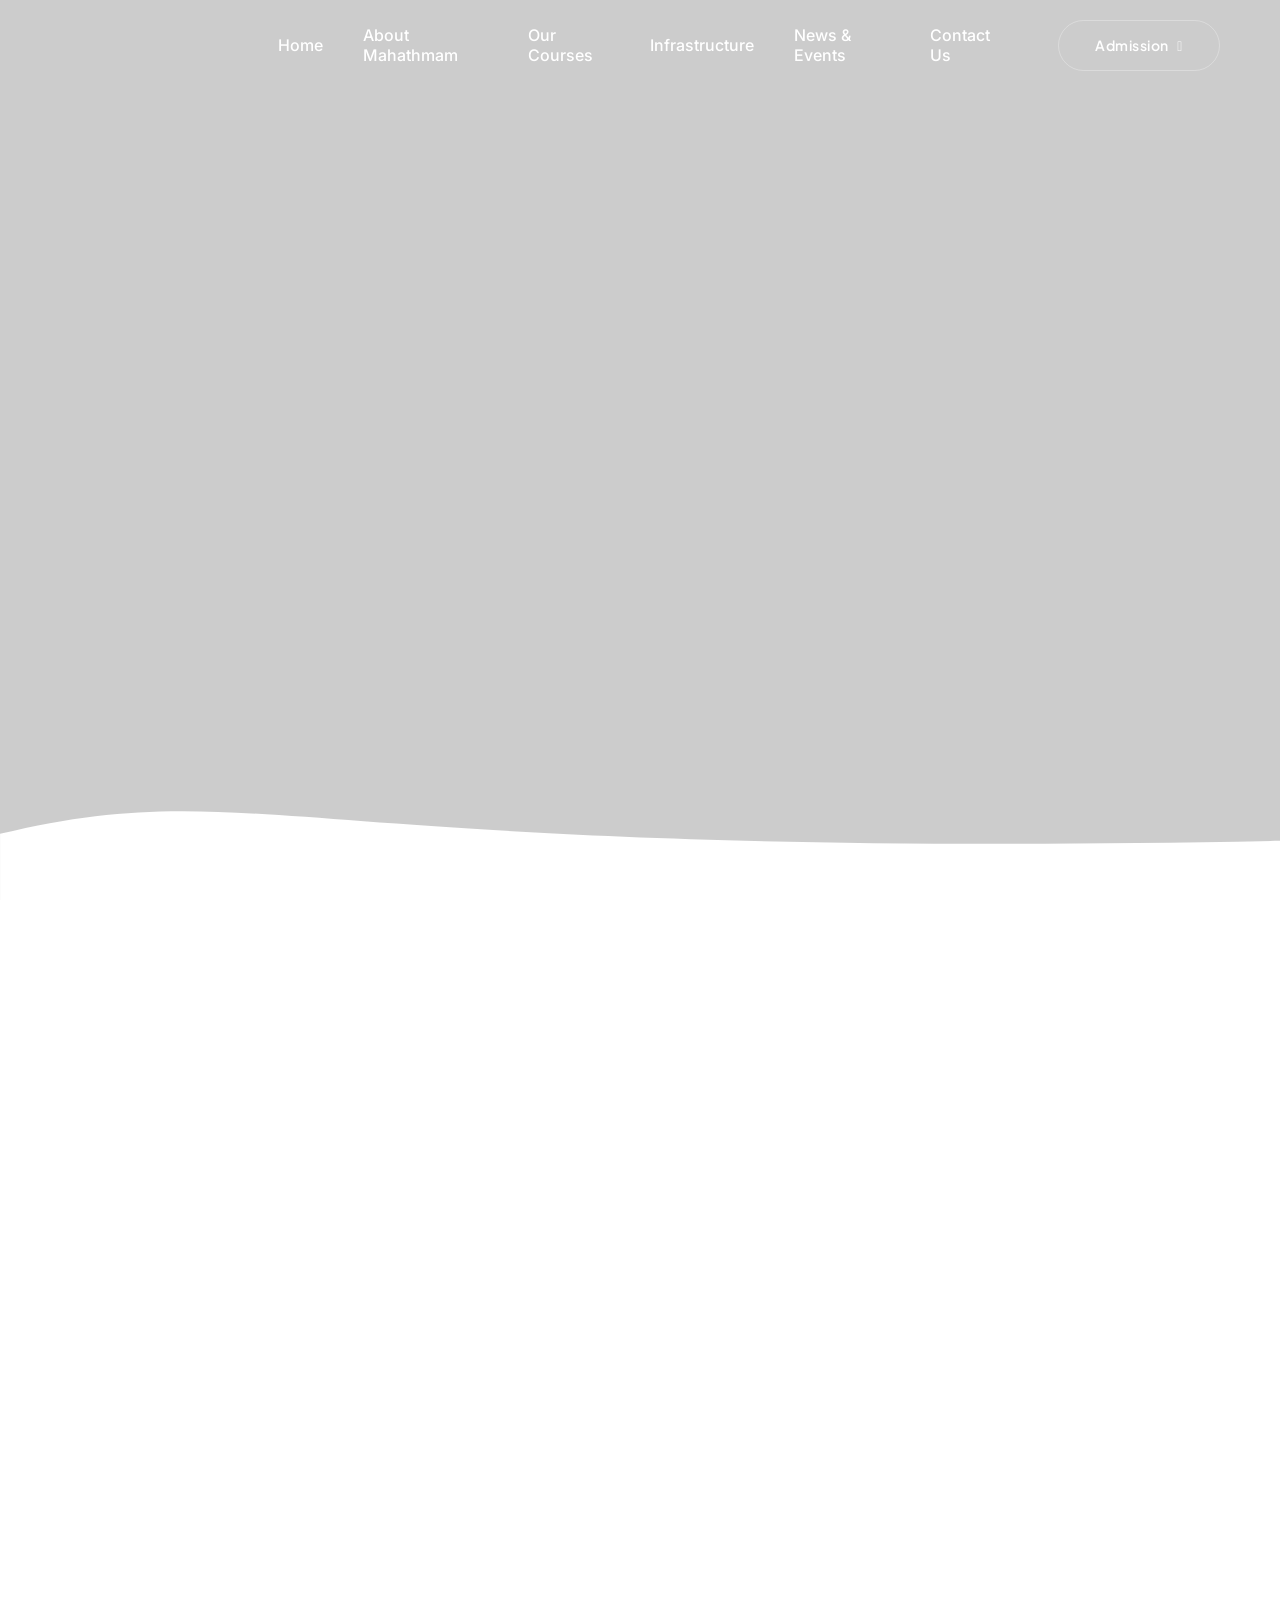
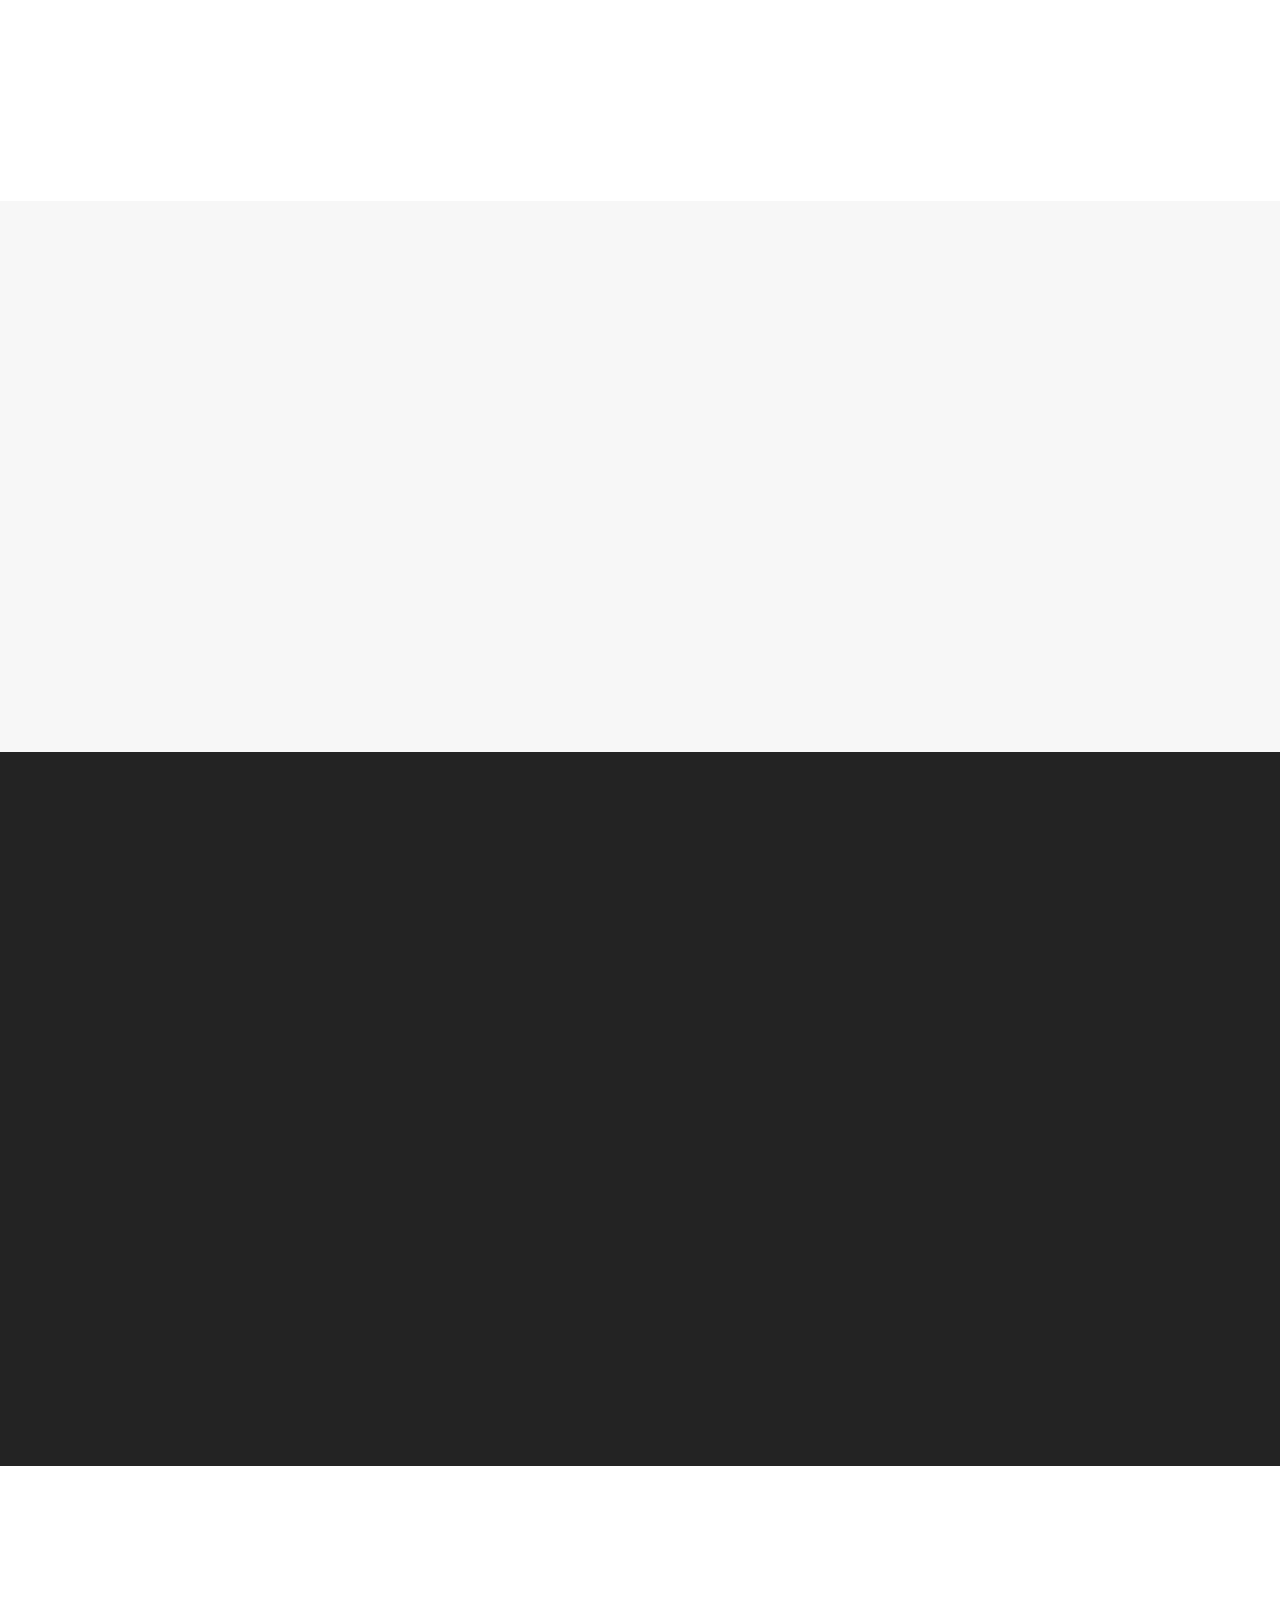
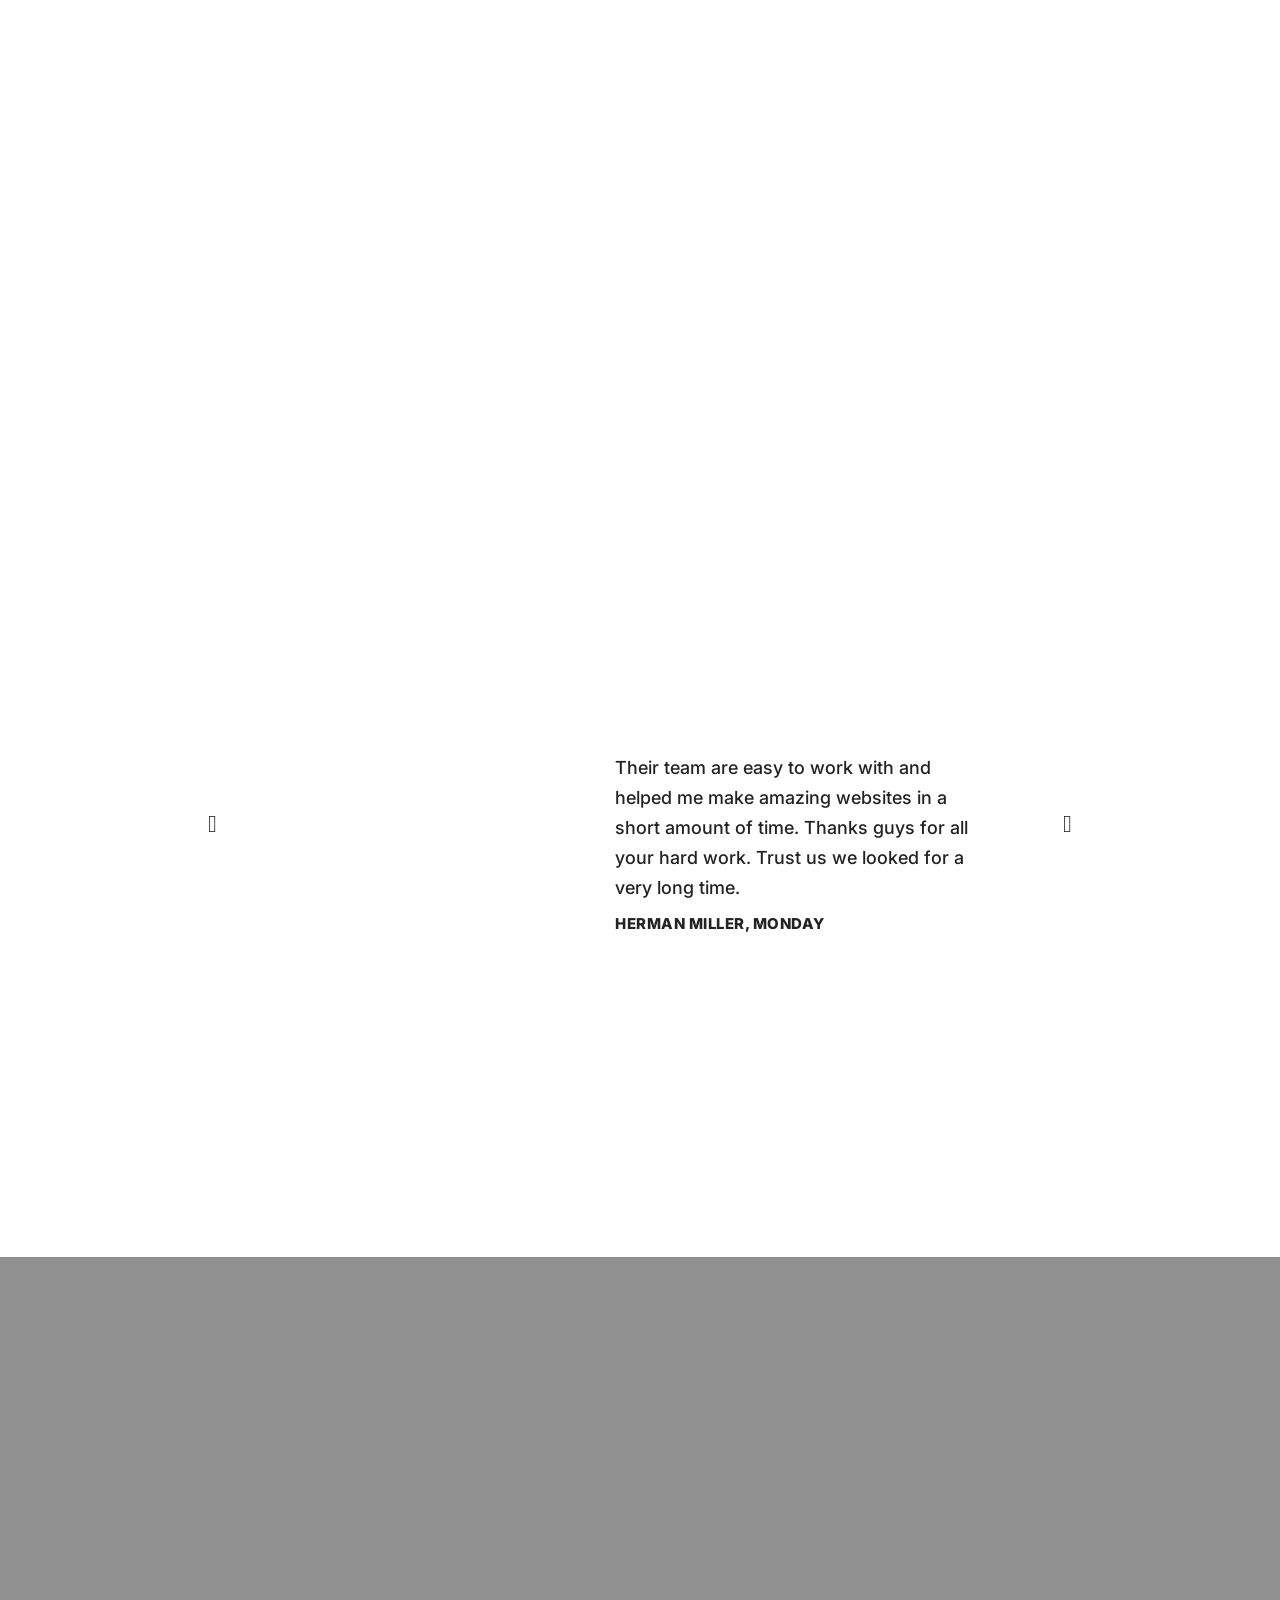
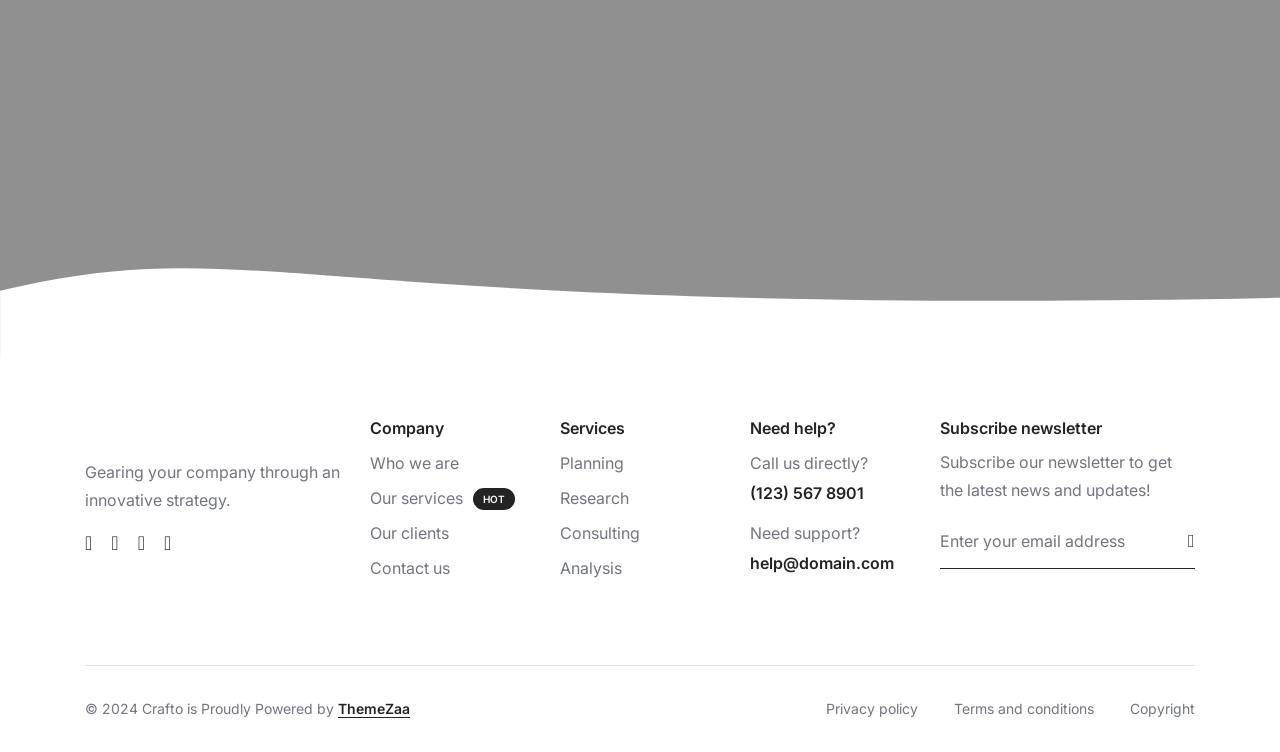
==== commit aa6ab05a: "Update index.html" ====
--- a/index.html
+++ b/index.html
@@ -21,61 +21,6 @@
         <link rel="stylesheet" href="css/style.css"/>
         <link rel="stylesheet" href="css/responsive.css"/>
         <link rel="stylesheet" href="demos/it-business/it-business.css" />
-
-            <style>
-        .admissions-button {
- position: relative;
- padding: 12px 35px;
- background: #fec195;
- font-size: 17px;
- font-weight: 500;
- color: #181818;
- border: 3px solid #fec195;
- border-radius: 8px;
- box-shadow: 0 0 0 #fec1958c;
- transition: all 0.3s ease-in-out;
- cursor: pointer;
- text-decoration: none; /* Remove default underline */
- overflow: hidden; /* Hide stars initially */
-}
-
-.admissions-button .star {
- position: absolute;
- width: 0;
- height: auto;
- filter: drop-shadow(0 0 0 #fffdef);
- z-index: -1;
- transition: all 0.5s cubic-bezier(0.05, 0.83, 0.43, 0.96);
-}
-
-.admissions-button:hover {
- background: transparent;
- color: #fec195;
- box-shadow: 0 0 25px #fec1958c;
- transform: scale(1.1);
-}
-
-.admissions-button:hover .star-1 {
- top: -80%;
- left: -30%;
- width: 25px;
- filter: drop-shadow(0 0 10px #fffdef);
-}
-
-.admissions-button:hover .star-2 {
- top: -25%;
- left: 10%;
- width: 15px;
- filter: drop-shadow(0 0 10px #fffdef);
-}
-
-.admissions-button:hover .star-3 {
- top: 55%;
- left: 25%;
- width: 5px;
- filter: drop-shadow(0 0 10px #fffdef);
-}
-    </style>
     </head>
     <body data-mobile-nav-style="full-screen-menu" data-mobile-nav-bg-color="#252840">  
         <!-- start header -->
@@ -125,68 +70,10 @@
                                 <li class="nav-item"><a href="demo-it-business-contact.html" class="nav-link">Contact Us</a></li>
                             </ul>
                         </div>
-                                   <li><a href="#" class="admissions-button">Admissions
-          <div class="star star-1">
-              <svg xmlns="http://www.w3.org/2000/svg"
-                   viewBox="0 0 784.11 815.53">
-                  <path class="fil0"
-                      d="M392.05 0c-20.9,210.08 -184.06,
-                         378.41 -392.05,407.78 207.96,29.37 371.12,197.68 392.05,
-                         407.74 20.93,-210.06 184.09,-378.37 392.05,-407.74 -207.98,
-                         -29.38 -371.16,-197.69 -392.06,-407.78z" />
-              </svg>
-          </div>
-          <div class="star star-2">
-              <svg xmlns="http://www.w3.org/2000/svg" viewBox="0 0 784.11 815.53">
-                  <path class="fil0"
-                      d="M392.05 0c-20.9,210.08 -184.06,378.41 -392.05,
-                         407.78 207.96,29.37 371.12,197.68 392.05,407.74 20.93,
-                         -210.06 184.09,-378.37 392.05,-407.74 -207.98,-29.38 -371.16,
-                         -197.69 -392.06,-407.78z" />
-              </svg>
-          </div>
-          <div class="star star-3">
-              <svg xmlns="http://www.w3.org/2000/svg"
-                   viewBox="0 0 784.11 815.53">
-                  <path class="fil0"
-                      d="M392.05 0c-20.9,210.08 -184.06,
-                         378.41 -392.05,407.78 207.96,29.37 371.12,197.68
-                         392.05,407.74 20.93,-210.06 184.09,-378.37 392.05,
-                         -407.74 -207.98,-29.38 -371.16,-197.69 -392.06,-407.78z" />
-              </svg>
-          </div>
-          <div class="star star-4">
-              <svg xmlns="http://www.w3.org/2000/svg" viewBox="0 0 784.11 815.53">
-                  <path class="fil0"
-                      d="M392.05 0c-20.9,210.08 -184.06,378.41 -392.05,407.78 207.96,
-                         29.37 371.12,197.68 392.05,407.74 20.93,-210.06 184.09,-378.37
-                         392.05,-407.74 -207.98,-29.38 -371.16,-197.69 -392.06,-407.78z"
-                        />
-              </svg>
-          </div>
-          <div class="star star-5">
-              <svg xmlns="http://www.w3.org/2000/svg" viewBox="0 0 784.11 815.53">
-                  <path class="fil0"
-                      d="M392.05 0c-20.9,210.08 -184.06,378.41 -392.05,407.78 207.96,
-                         29.37 371.12,197.68 392.05,407.74 20.93,-210.06 184.09,-378.37
-                         392.05,-407.74 -207.98,-29.38 -371.16,-197.69 -392.06,-407.78z"
-                        />
-              </svg>
-          </div>
-          <div class="star star-6">
-              <svg xmlns="http://www.w3.org/2000/svg" viewBox="0 0 784.11 815.53">
-                  <path class="fil0"
-                      d="M392.05 0c-20.9,210.08 -184.06,378.41 -392.05,407.78 207.96,
-                         29.37 371.12,197.68 392.05,407.74 20.93,
-                         -210.06 184.09,-378.37 392.05,-407.74 -207.98,-29.38 -371.16,
-                         -197.69 -392.06,-407.78z" />
-              </svg>
-          </div>
-        </a></li>
                     </div>
                     <div class="col-auto col-xxl-3 col-lg-2 text-end d-none d-sm-flex">
                         <div class="header-icon">
-                            <div class="header-button"><a href="demo-it-business-contact.html" class="btn btn-large btn-transparent-white-light btn-rounded text-transform-none border-1">Start a project<i class="fa-solid fa-arrow-right"></i></a></div>
+                            <div class="header-button"><a href="admission.html" class="btn btn-large btn-transparent-white-light btn-rounded text-transform-none border-1">Admission <i class="fa-solid fa-arrow-right"></i></a></div>
                         </div>  
                     </div>
                 </div>
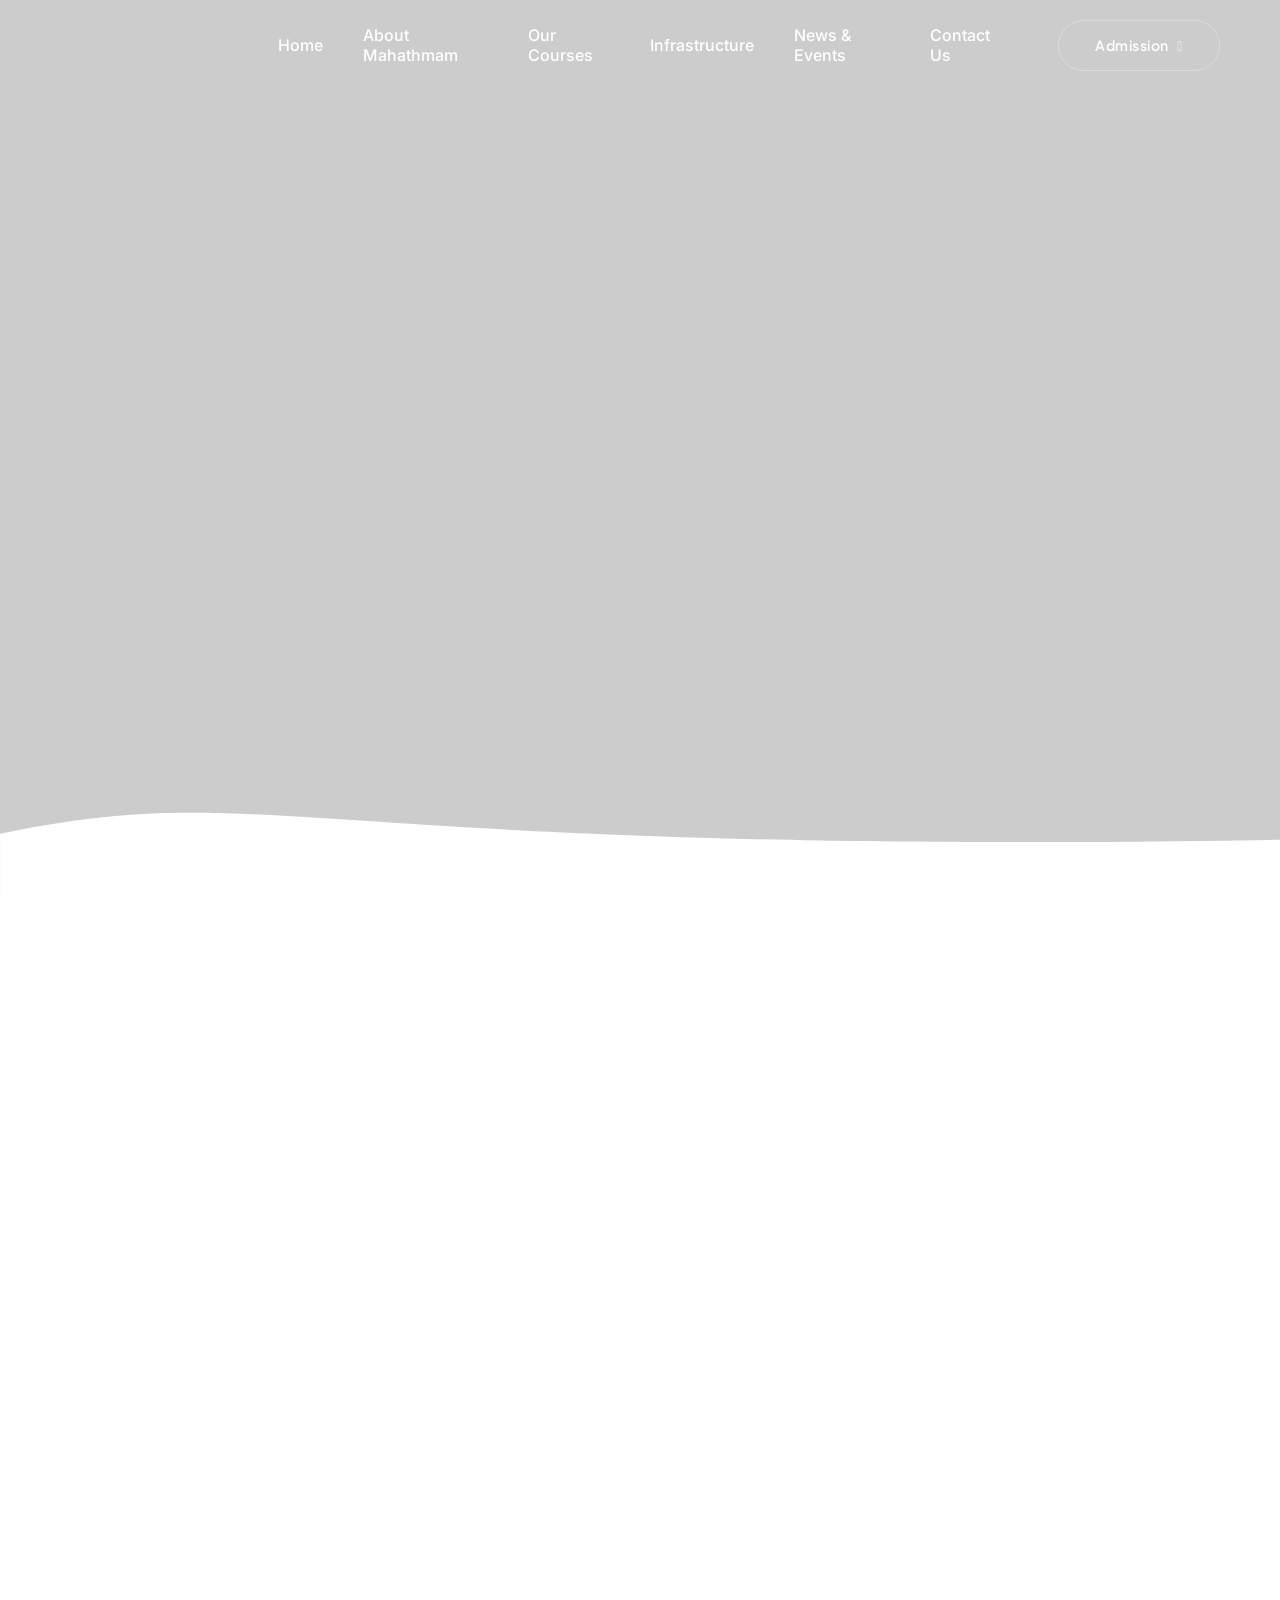
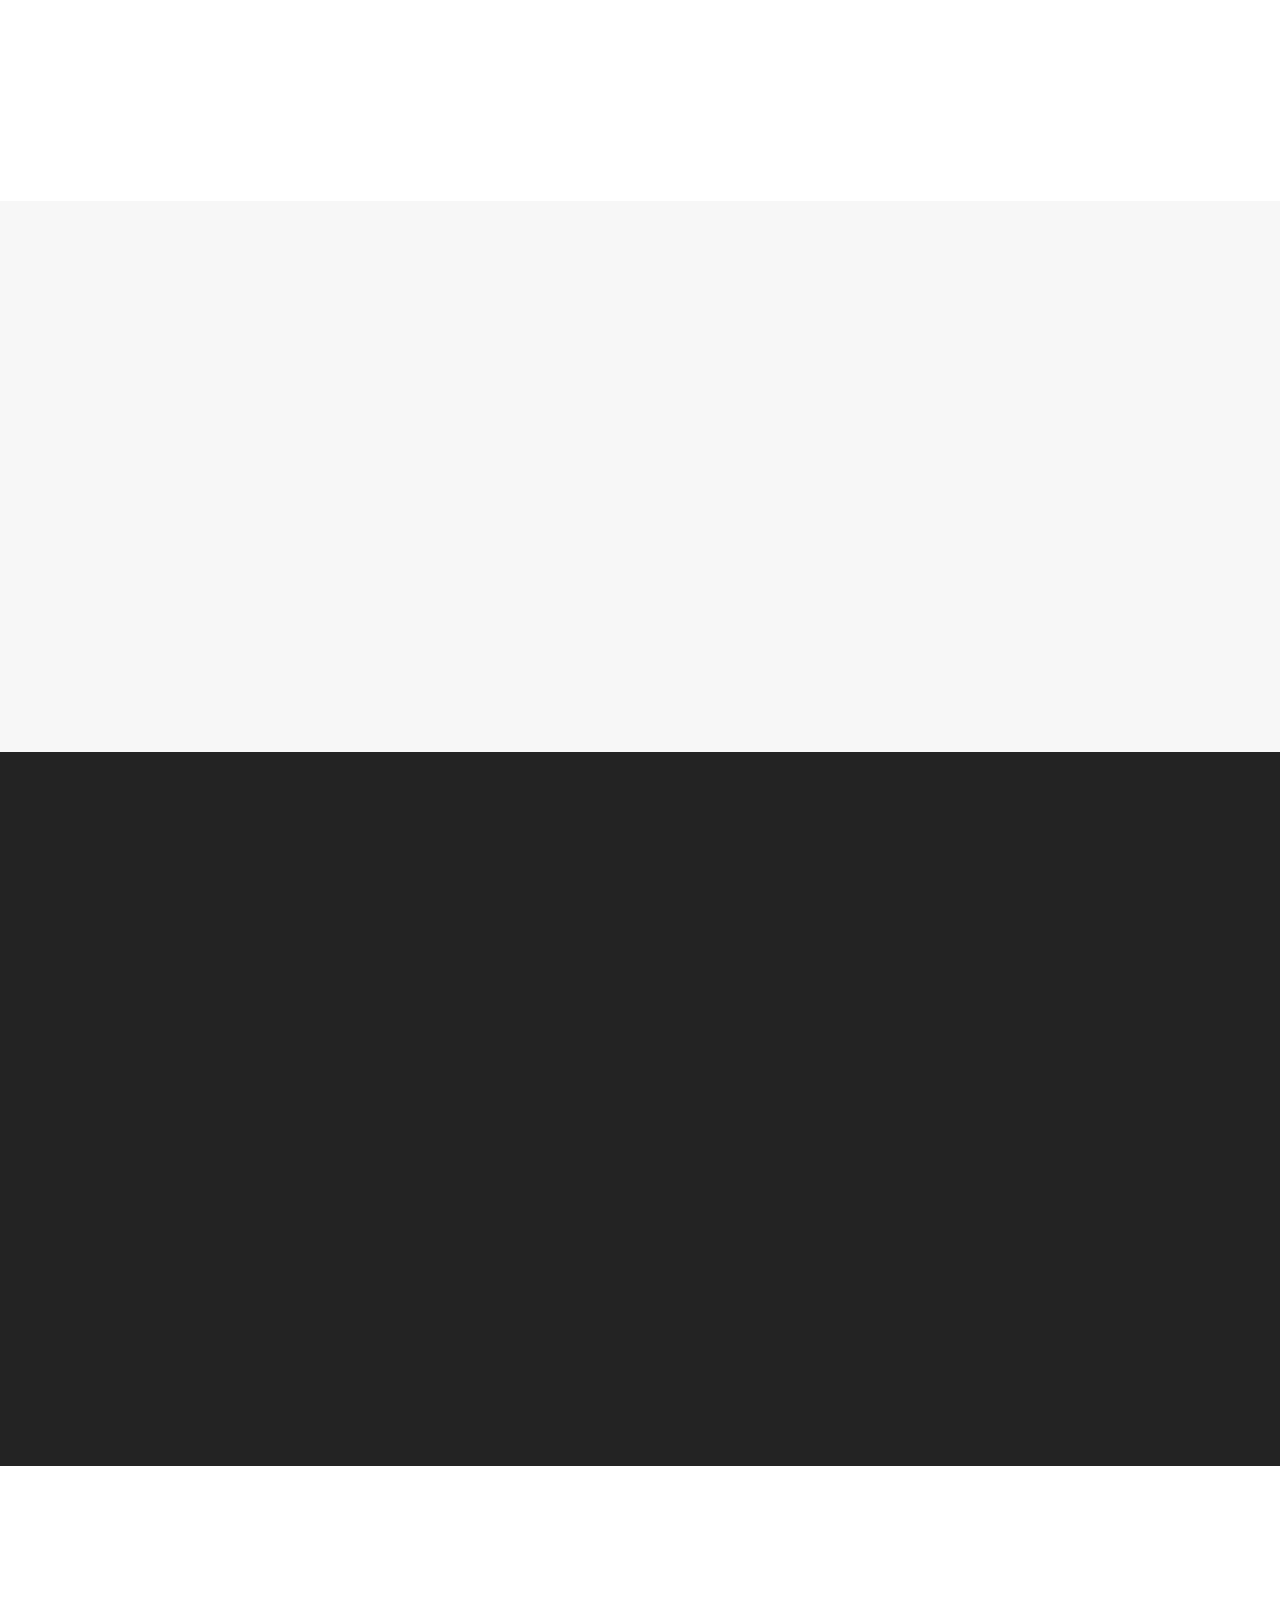
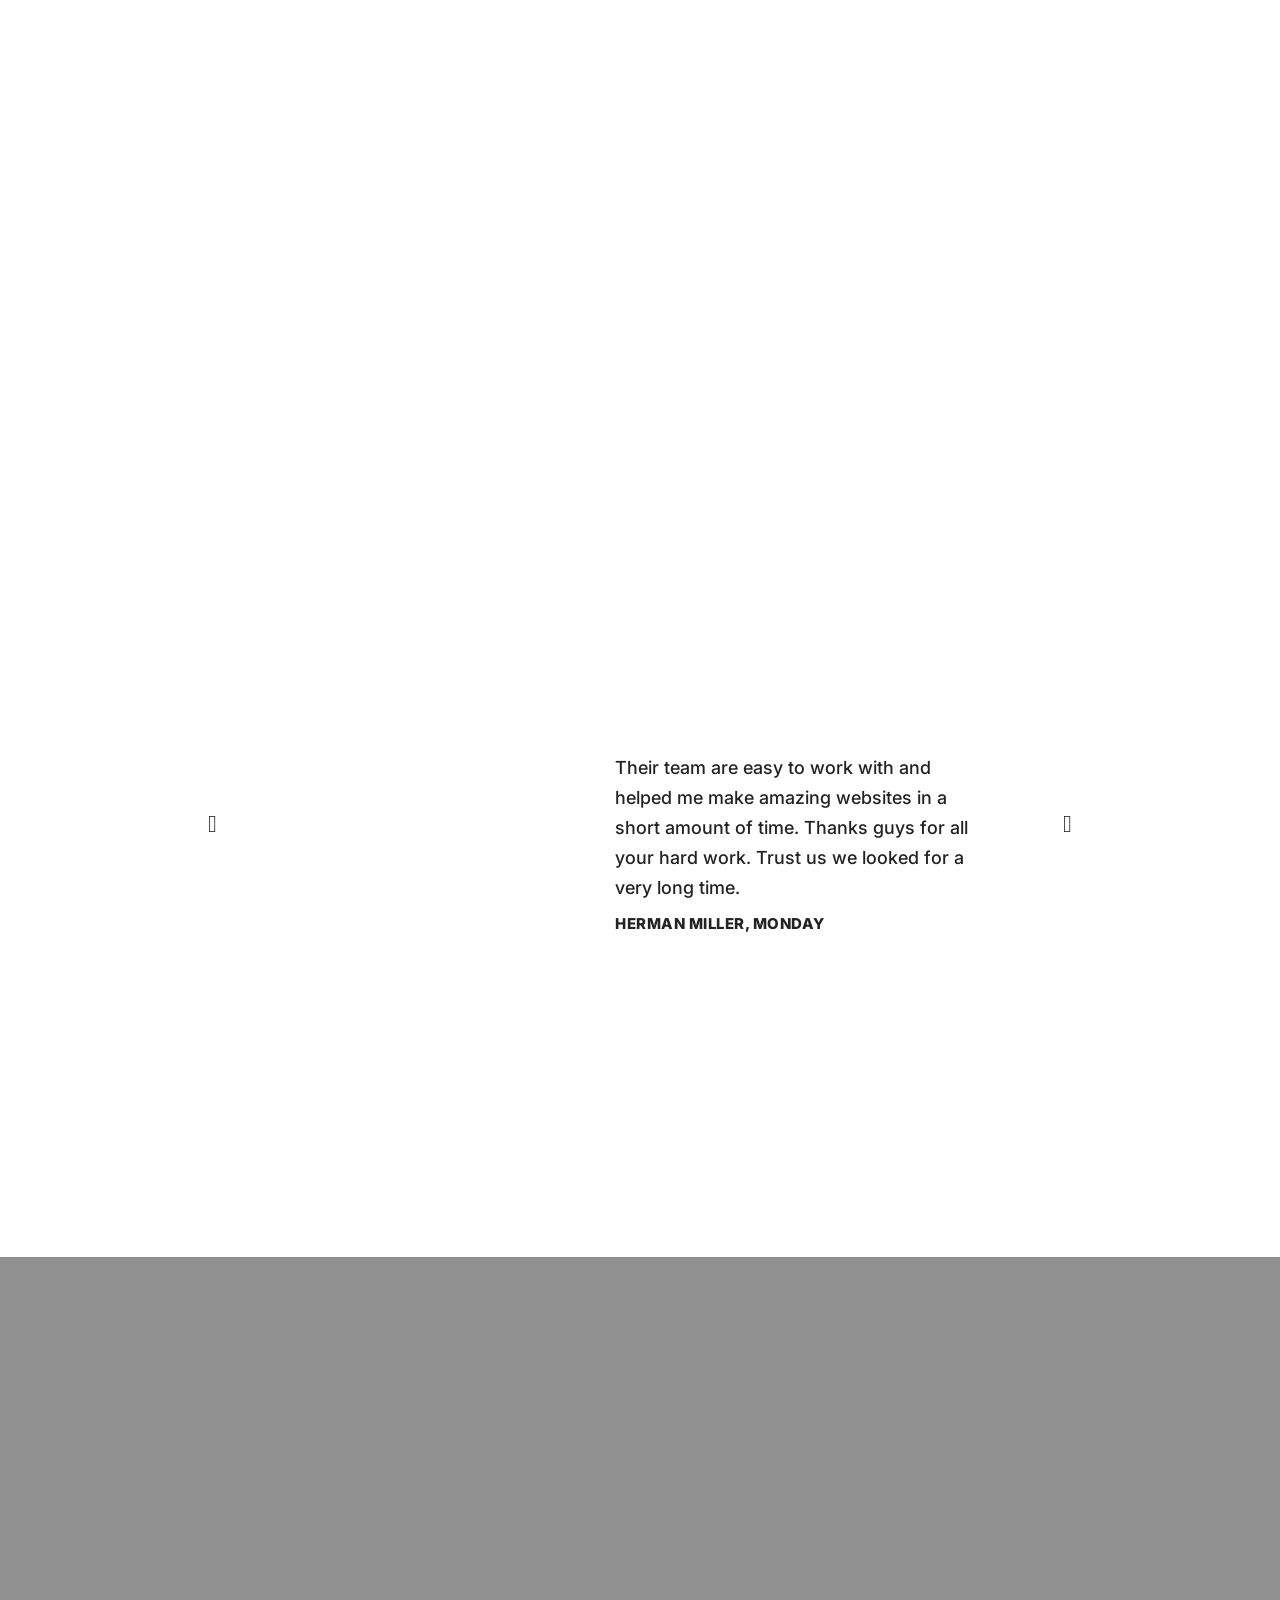
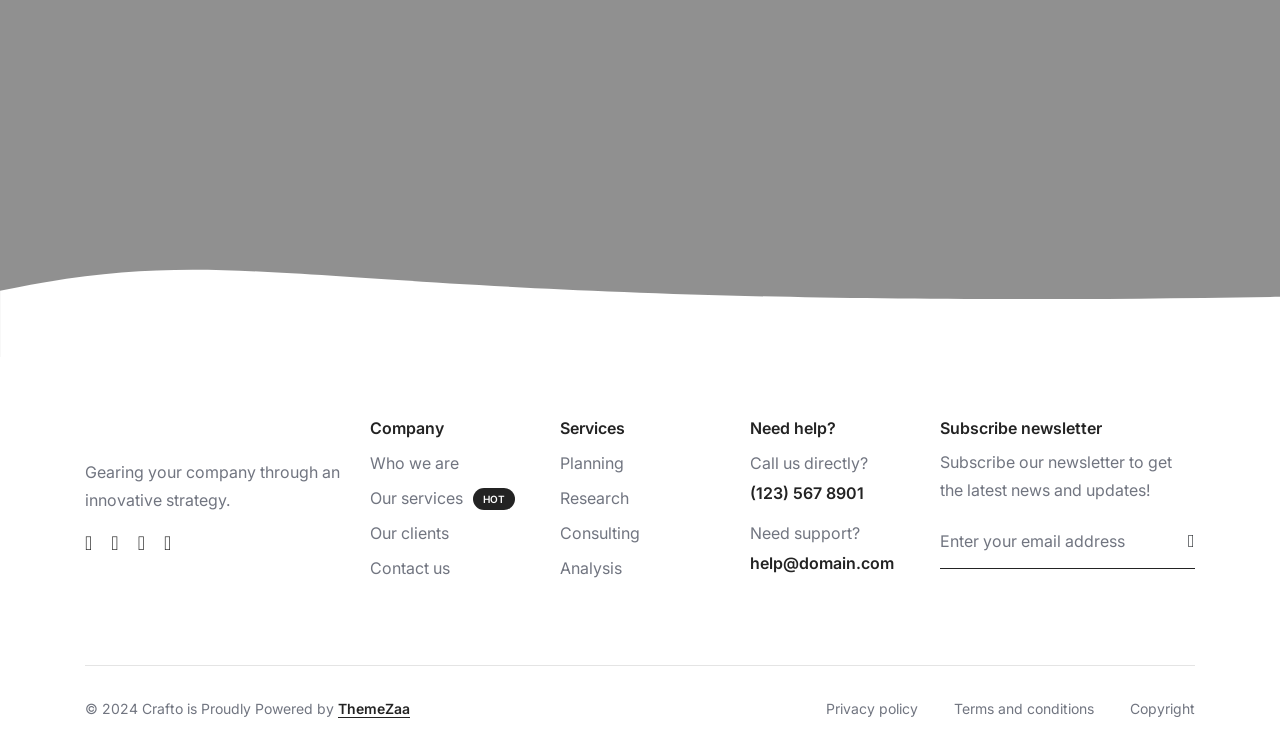
==== commit ad29a6f9: "Update index.html" ====
--- a/index.html
+++ b/index.html
@@ -44,7 +44,7 @@
                         </button>
                         <div class="collapse navbar-collapse justify-content-center" id="navbarNav"> 
                             <ul class="navbar-nav"> 
-                                <li class="nav-item"><a href="demo-it-business.html" class="nav-link">Home</a></li>
+                                <li class="nav-item"><a href="index.html" class="nav-link">Home</a></li>
                                 <li class="nav-item"><a href="demo-it-business-about.html" class="nav-link">About Mahathmam</a>
                                     <i class="fa-solid fa-angle-down dropdown-toggle" id="navbarDropdownMenuLink" role="button" data-bs-toggle="dropdown" aria-expanded="false"></i>
                                     <ul class="dropdown-menu" aria-labelledby="navbarDropdownMenuLink"> 
